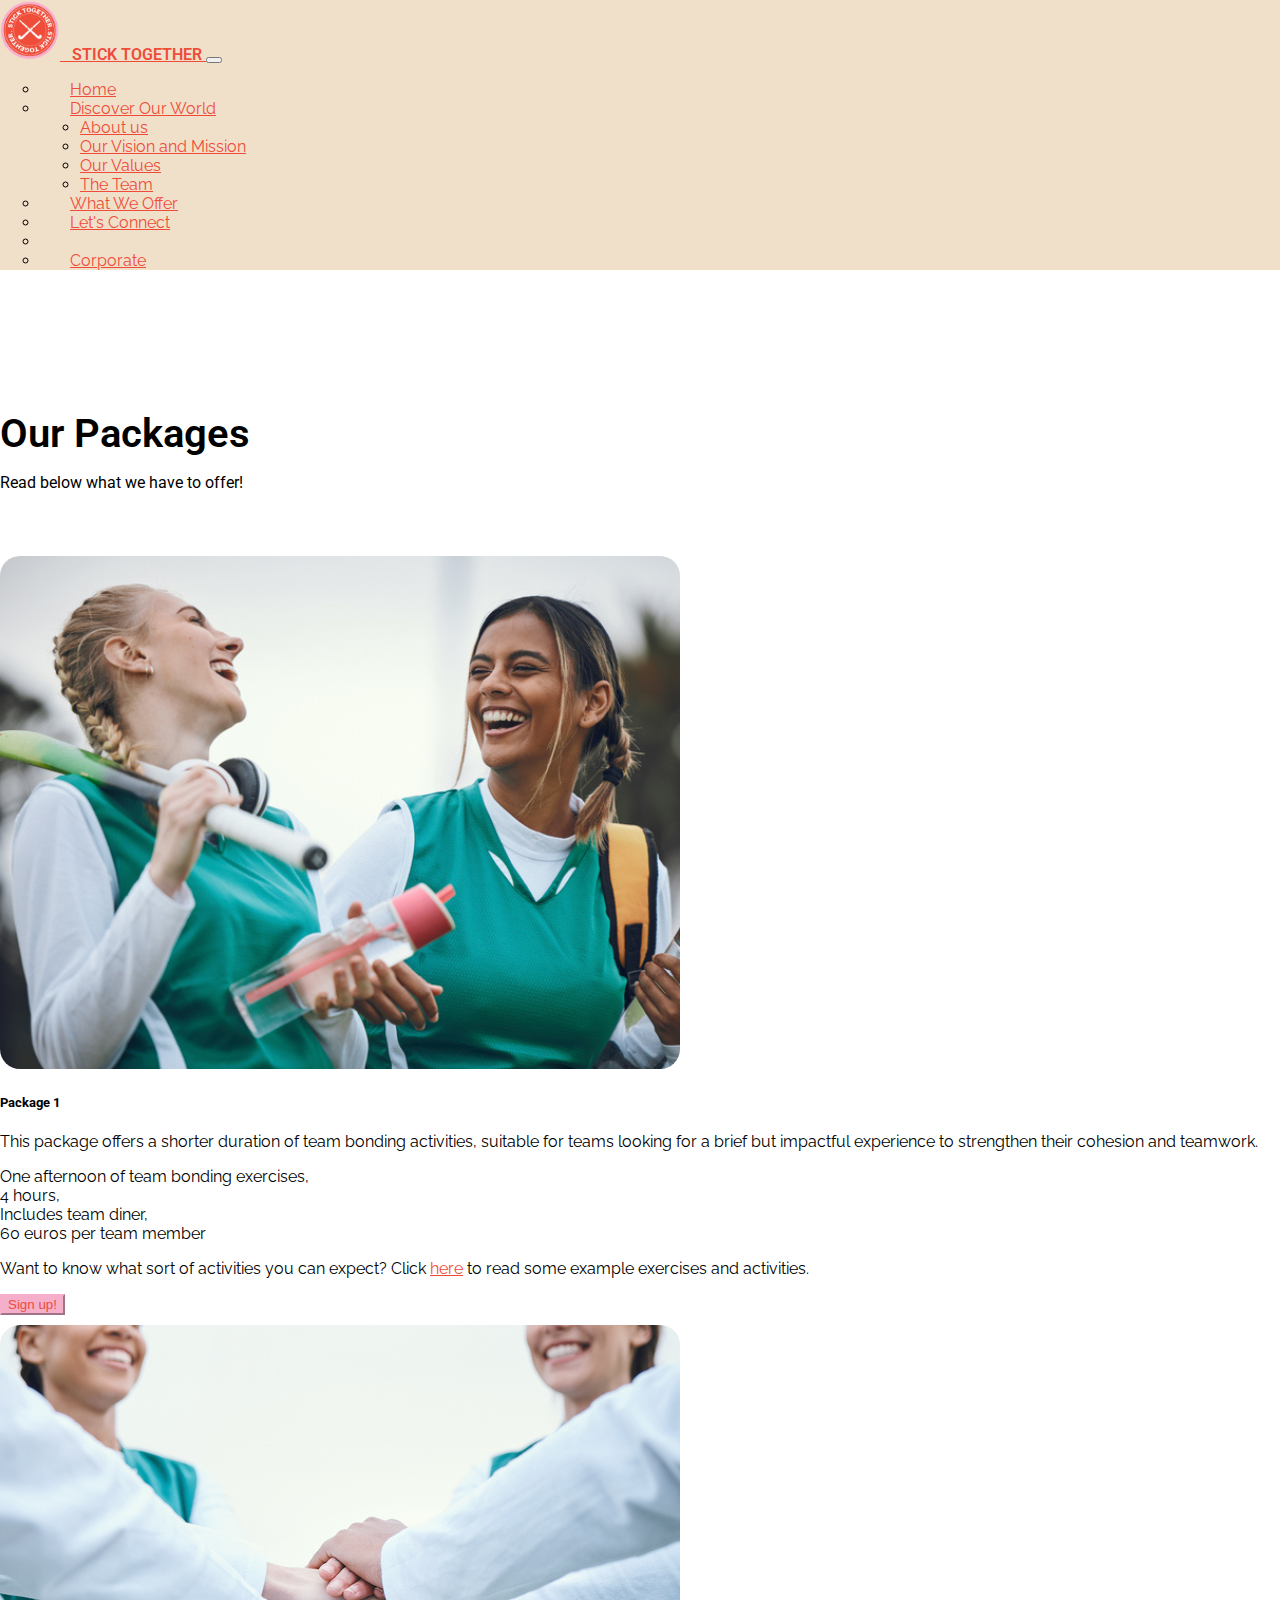
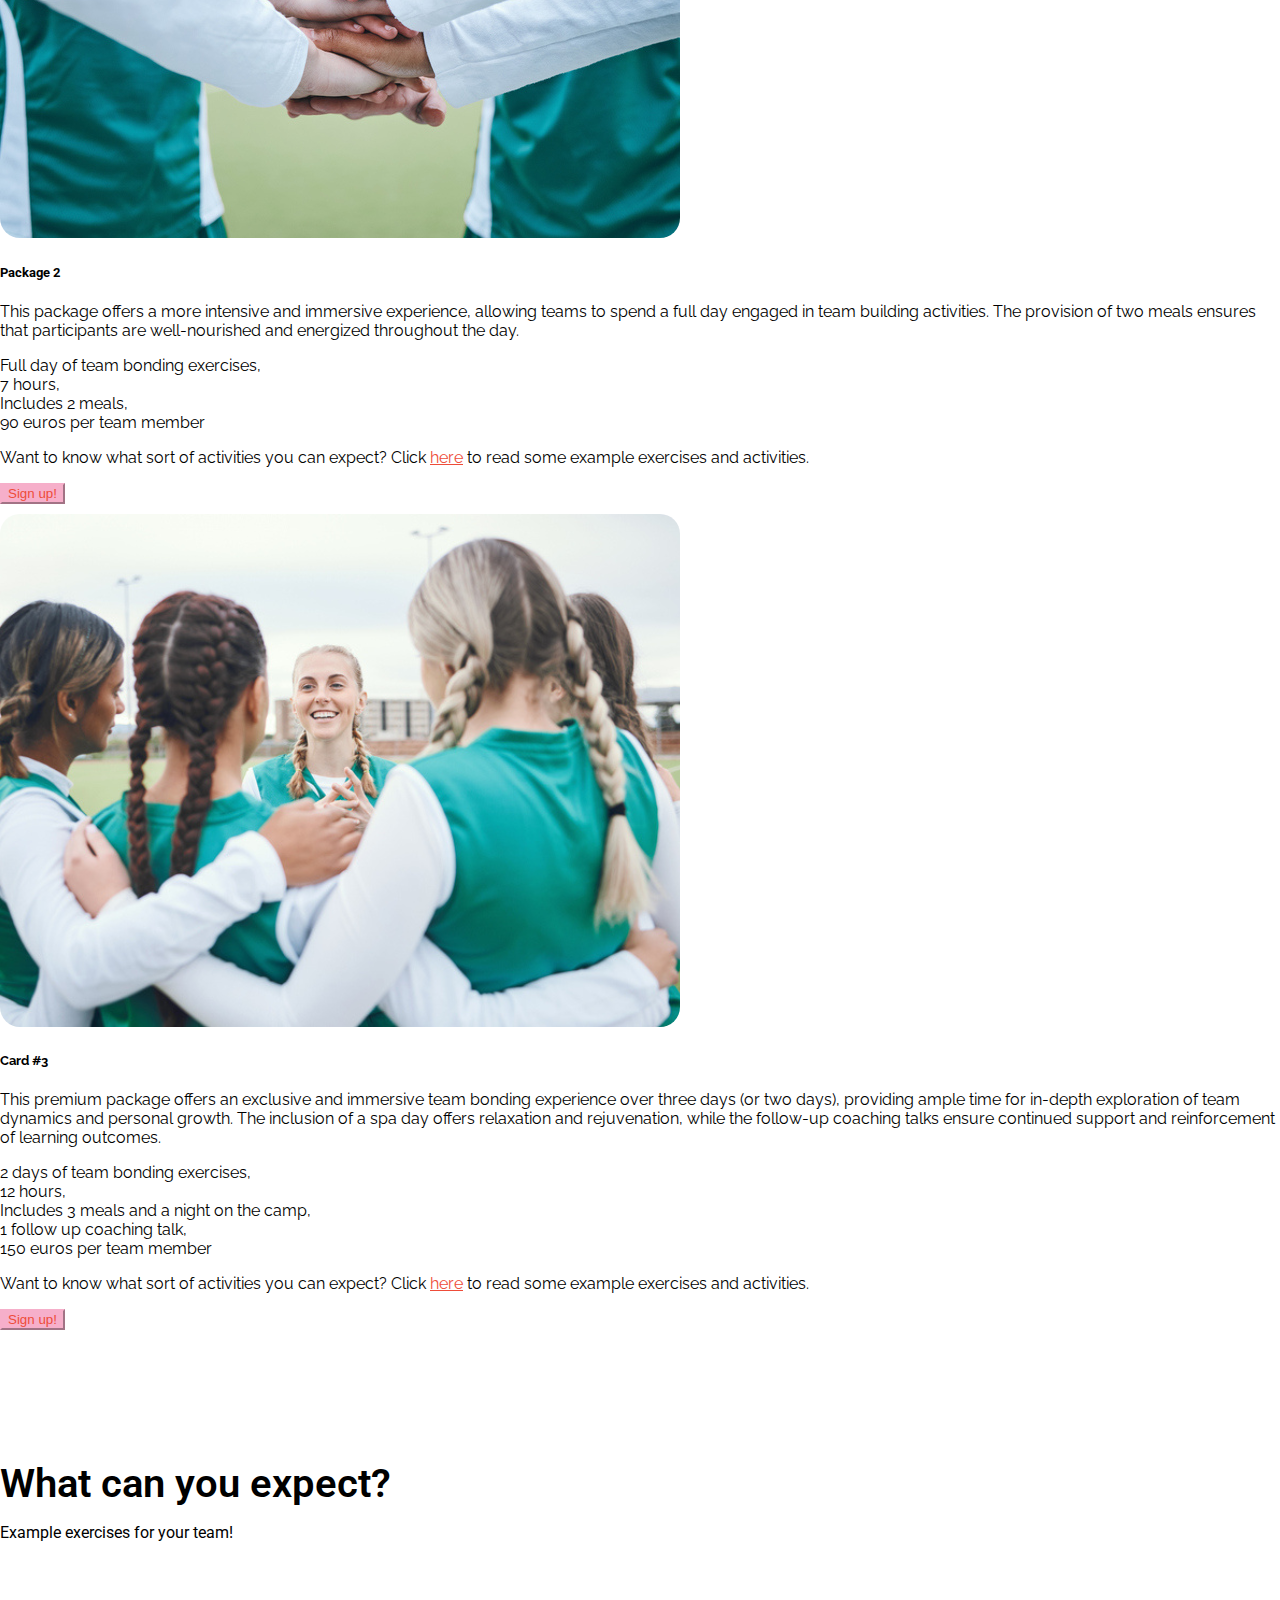
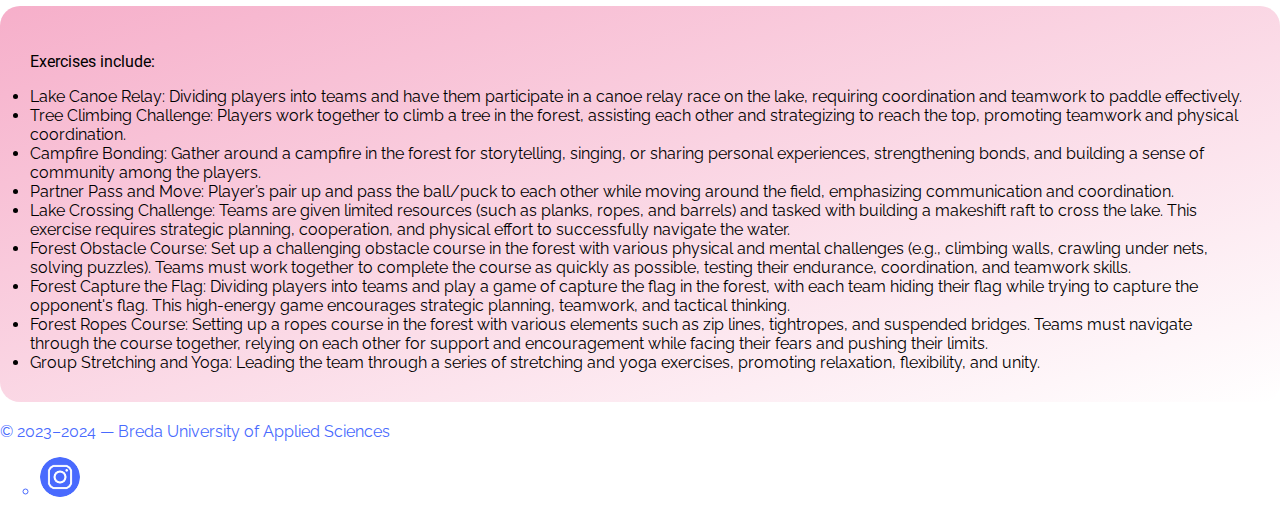
==== cards.html @ 4cfe6d12 "Update cards.html" ====
<!doctype html>
<html lang="en" class="h-100">
  <head>
    <meta charset="utf-8">
    <meta name="viewport" content="width=device-width, initial-scale=1">

    <!-- Bootstrap CSS -->
    <link href="https://cdn.jsdelivr.net/npm/bootstrap@5.2.3/dist/css/bootstrap.min.css" rel="stylesheet" integrity="sha384-rbsA2VBKQhggwzxH7pPCaAqO46MgnOM80zW1RWuH61DGLwZJEdK2Kadq2F9CUG65" crossorigin="anonymous">

    <!-- Own Styles -->
    <link rel="stylesheet" href="css/styles.css">

    <!-- Bootstrap Javascript -->
    <script src="https://cdn.jsdelivr.net/npm/bootstrap@5.2.3/dist/js/bootstrap.bundle.min.js" integrity="sha384-kenU1KFdBIe4zVF0s0G1M5b4hcpxyD9F7jL+jjXkk+Q2h455rYXK/7HAuoJl+0I4" crossorigin="anonymous"></script>

    <title>Sticktogethernl</title>
	  <link rel="preconnect" href="https://fonts.googleapis.com">
<link rel="preconnect" href="https://fonts.gstatic.com" crossorigin>
<link href="https://fonts.googleapis.com/css2?family=Roboto:ital,wght@0,100;0,300;0,400;0,500;0,700;0,900;1,100;1,300;1,400;1,500;1,700;1,900&display=swap" rel="stylesheet">
	  

    <!-- Google Analytics code goes just below here (check PRJ4 Guide for details) -->

    <link rel="preconnect" href="https://fonts.googleapis.com">
    <link rel="preconnect" href="https://fonts.gstatic.com" crossorigin>
    <link href="https://fonts.googleapis.com/css2?family=Raleway:ital,wght@0,100..900;1,100..900&display=swap" rel="stylesheet">

    <!-- End of Google Analytics code -->

  </head>
  <body class="h-100 d-flex flex-column">

    <!-- Navigation bar, adapted from https://getbootstrap.com/docs/5.1/components/navbar/ -->
    <nav class="navbar navbar-expand-lg navbar-dark fixed-top" id="mainNav">
      <div class="container-fluid">
        <a class="navbar-brand" href="index.html">
          <img src="images/logo.png" width="60" alt="brand logo stick-together">&nbsp; &nbsp;STICK TOGETHER 
        </a>
        <button class="navbar-toggler" type="button" data-bs-toggle="collapse" data-bs-target="#navbarSupportedContent" aria-controls="navbarSupportedContent" aria-expanded="false" aria-label="Toggle navigation">
          <span class="navbar-toggler-icon"></span>
        </button>
        <div class="collapse navbar-collapse" id="navbarSupportedContent">
          <ul class="navbar-nav me-auto mb-0 mb-lg-1">
            <li class="nav-item">
              <a class="nav-link active" aria-current="page" href="index.html">Home</a>
            </li>
            <li class="nav-item dropdown">
              <a class="nav-link dropdown-toggle" href="example.html" id="navbarDropdown" role="button" data-bs-toggle="dropdown" aria-expanded="false">Discover Our World </a>
              <ul class="dropdown-menu" aria-labelledby="navbarDropdown">
                <li><a class="dropdown-item" href="example.html#about-us">About us</a></li>
                <li><a class="dropdown-item" href="example.html#our-vision">Our Vision and Mission</a></li>
                <li><a class="dropdown-item" href="example.html#our-values">Our Values</a></li>
                <li><a class="dropdown-item" href="example.html#team">The Team</a></li>
              </ul>
            </li>
			   <li class="nav-item">
              <a class="nav-link" href="cards.html">What We Offer</a>
            </li>
			   <li class="nav-item">
              <a class="nav-link" href="contact.html">Let's Connect</a>
            </li>
            <li class="nav-item dropdown">
              <li class="nav-item">
              <a class="nav-link active" aria-current="page" href="corporate.html">Corporate</a>
            </li>
          </ul>
        </div>
      </div>
    </nav>
    <!-- End of navigation bar -->

    <!-- A grid with cards
      Learn about grids at: https://getbootstrap.com/docs/5.1/layout/grid/
      Learn about cards at: https://getbootstrap.com/docs/5.1/components/card/
    -->
    <main class="container my-4">
      <div class="row g-3 justify-content-evenly">
		  <div class="container text-center">
		 <section class="page-section" id="services">
            <div class="container">
                <div class="text-center">
                    <h2 class="section-heading header-one">Our Packages</h2>
                    <h3 class="section-subheading text-muted subheader">Read below what we have to offer!</h3>
                </div>
                </div>
        </section>
  <main class="container my-4">
      <div class="row g-3 justify-content-evenly">
        <!-- package #1 -->
        <div class="col-sm-8 col-lg-6 mb-4" id="package-1">
          <div class="card shadow h-100 card-content text-center">
			  <img class="img-fluid" src="images/package-4.png" alt="Two girls laughing to eachother, while holding a hockey stick and water bottle">
            <div class="card-body">
              <h5 class="card-title subheader">Package 1</h5>
              <p class="card-text header-two">This package offers a shorter duration of team bonding activities, suitable for teams looking for a brief but impactful experience to strengthen their cohesion and teamwork.</p>
					<p class="text-muted"> <li class="header-two"> One afternoon of team bonding exercises, </li>
						 	<li class="header-two"> 4 hours, </li>
						 	<li class="header-two"> Includes team diner,</li>
								<li class="header-two"> 60 euros per team member</li> </p>
				<p class="card-text header-two"> Want to know what sort of activities you can expect? Click <a href="#examples">here</a> to read some example exercises and activities.</p>
            </div>
            <div class="card-footer p-2 text-center">
				<a href="contact.html"> 
             <button class="btn btn-lg btn-danger d-block m-1 d-sm-inline button">Sign up!</button>
					</a>
            </div>
          </div>
        </div>
		  

        <!-- package #2 -->
        <div class="col-sm-8 col-lg-6 mb-4" id="package-2">
          <div class="card shadow h-100 card-content">
            <img class="img-fluid" src="images/package-1.png" alt="Placeholder Image">
            <div class="card-body">
              <h5 class="card-title subheader">Package 2</h5>
              <p class="card-text header-two">This package offers a more intensive and immersive experience, allowing teams to spend a full day engaged in team building activities. The provision of two meals ensures that participants are well-nourished and energized throughout the day.</p>
					<p class="text-muted"> <li class="header-two"> Full day of team bonding exercises,</li>
						  <li class="header-two"> 7 hours, </li>
						  <li class="header-two"> Includes 2 meals,</li>
							  <li class="header-two"> 90 euros per team member</li> </p>
				<p class="card-text header-two"> Want to know what sort of activities you can expect? Click <a href="#examples">here</a> to read some example exercises and activities.</p>
            </div>
            <div class="card-footer p-2 text-center">
             <a href="contact.html"> 
             <button class="btn btn-lg btn-danger d-block m-1 d-sm-inline button">Sign up!</button>
					</a>
            </div>
          </div>
        </div>

        <!-- Card #3 -->
        <div class="col-sm-8 col-lg-6 mb-4" id="package-3">
          <div class="card shadow card-content h-100">
            <img class="img-fluid" src="images/package-3.png" alt="Placeholder Image">
            <div class="card-body">
              <h5 class="card-title">Card #3</h5>
              <p class="card-text header-two">This premium package offers an exclusive and immersive team bonding experience over three days (or two days), providing ample time for in-depth exploration of team dynamics and personal growth. The inclusion of a spa day offers relaxation and rejuvenation, while the follow-up coaching talks ensure continued support and reinforcement of learning outcomes.</p>
					<p class="text-muted"><li class="header-two"> 2 days of team bonding exercises,</li>
	  <li class="header-two"> 12 hours, </li>
	  <li class="header-two"> Includes 3 meals and a night on the camp,</li>
	  <li class="header-two"> 1 follow up coaching talk,</li>
	  <li class="header-two"> 150 euros per team member</li></p>
				<p class="card-text header-two"> Want to know what sort of activities you can expect? Click <a href="#examples">here</a> to read some example exercises and activities.</p>
            </div>
            <div class="card-footer p-2 text-center">
             <a href="contact.html"> 
             <button class="btn btn-lg btn-danger d-block m-1 d-sm-inline button">Sign up!</button>
					</a>
            </div>
          </div>
        </div>
        
        <!-- That was the last card -->

      </div>
    </main>
    <!-- End of the grid with cards -->
<section class="page-section bg-light" id="examples">
      <div class="container">
          <div class="text-center">
              <h2 class="header-one section-heading">What can you expect?</h2>
              <h3 class="subheader section-subheading text-muted">Example exercises for your team!</h3>
			  <div class="col-12 example"> 
			  <p class="subheader" style="color: #ffffff"> Exercises include: </p>
			  <li> Lake Canoe Relay: Dividing players into teams and have them participate in a canoe relay race on the lake, requiring coordination and teamwork to paddle effectively.</li>
			  <li> Tree Climbing Challenge: Players work together to climb a tree in the forest, assisting each other and strategizing to reach the top, promoting teamwork and physical coordination.</li>
			  <li> Campfire Bonding: Gather around a campfire in the forest for storytelling, singing, or sharing personal experiences, strengthening bonds, and building a sense of community among the players.</li>
			  <li> Partner Pass and Move: Player’s pair up and pass the ball/puck to each other while moving around the field, emphasizing communication and coordination.</li>
			  <li> Lake Crossing Challenge: Teams are given limited resources (such as planks, ropes, and barrels) and tasked with building a makeshift raft to cross the lake. This exercise requires strategic planning, cooperation, and physical effort to successfully navigate the water.</li>
			  <li> Forest Obstacle Course: Set up a challenging obstacle course in the forest with various physical and mental challenges (e.g., climbing walls, crawling under nets, solving puzzles). Teams must work together to complete the course as quickly as possible, testing their endurance, coordination, and teamwork skills.</li>
			  <li> Forest Capture the Flag: Dividing players into teams and play a game of capture the flag in the forest, with each team hiding their flag while trying to capture the opponent's flag. This high-energy game encourages strategic planning, teamwork, and tactical thinking.</li>
			  <li> Forest Ropes Course: Setting up a ropes course in the forest with various elements such as zip lines, tightropes, and suspended bridges. Teams must navigate through the course together, relying on each other for support and encouragement while facing their fears and pushing their limits.</li>
			  <li> Group Stretching and Yoga: Leading the team through a series of stretching and yoga exercises, promoting relaxation, flexibility, and unity.</li>
				  </div>
		  </div>
		  
      </div>
  </section>
			  
		
    
    
    
    
    <script src="https://cdn.jsdelivr.net/npm/bootstrap@5.2.0/dist/js/bootstrap.bundle.min.js" integrity="sha384-A3rJD856KowSb7dwlZdYEkO39Gagi7vIsF0jrRAoQmDKKtQBHUuLZ9AsSv4jD4Xa" crossorigin="anonymous"></script>
	
    <!-- A footer with socials -->
    <footer class="shadow-lg mt-auto py-4 bg-body footer-bg footer">
      <div class="container d-flex justify-content-between align-items-center">
        <p>
          © 2023&ndash;2024 &mdash; Breda University of Applied Sciences
        </p>
        <ul class="list-unstyled d-flex align-items-center">
          <li>
            <a href="https://www.instagram.com/sticktogethernl/" target="_blank">
              <img class="m-2" src="images/instagram-logo.png" alt="Follow us on Instagram" width="40">
            </a>
			</li>
        </ul>
      </div>
    </footer>
    <!-- End of the footer -->
    <!-- End of the footer -->

  </body>
</html>
---- css/styles.css ----
/* Importing a Google Font */

@import url('https://fonts.googleapis.com/css2?family=Raleway:ital,wght@0,200;0,400;0,700;1,200;1,400;1,700&display=swap');

/* Changing the main font and background colour */

body {
	font-family: Raleway, sans-serif;
	background-color: #fff;
	margin: 0;
	padding: 0;
}

/* Changing the background colour for the header */

li {
	text-align: left;
}

a {
	color: #EE4C39 !important;
}

/* home page*/

.home-page-img img{
  border: 0.5rem solid;
border-color: #f6afca; 
}

.quote {
	font-size: 50px !important;
}


/* Changing the background color for the navigation bar */

.navbar {
	background-color: #F1E0C9;
}

.navbar-brand {
	color: #EE4C39;
	font-family: "Roboto", sans-serif !important;
	font-weight:600;
}

.nav-link{
	color: #EE4C39 !important;
	margin-left: 30px;
}

.hero-image {
	background-image:url("../images/Ontwerp zonder titel-4.png");
	padding-top: 800px;
	background-repeat: no-repeat;
  	background-size: cover;
	background-position: center;
}

button.button:hover, button.button:active {
	color: #f6afca !important;
	background-color: #EE4C39 !important;
	border-color: #EE4C39 !important;
}

.button {
	background-color: #f6afca!important;
	border-color: #f6afca!important;
	align-content: center !important;
		color: #EE4C39 !important  ;
}

.hero-text {
  text-align: center;
  position: absolute;
  top: 50px;
  left: 50px;
  transform: translate(-50px, -50px);
  color: white;
	margin-top: 100px;
}

.footer {
	color: #496afe;
}

.section-two{
	Background-color:#F1E0C9;
}
.container {
	margin-top: 20px !important;
}

.section-vi-va-right{
	background-color:#FFFFFF;
	padding: 30px;
}

.section-vi-va-left{
	background-color: #F1E0C9;
	padding: 30px;
	border-radius: 1.25rem;
	background-image: linear-gradient(to bottom right, #f6afca, white);
}

/* portfolio items*/
.split {
  height: 100%;
  width: 50%;
  position: fixed;
  z-index: 1;
  top: 0;
  overflow-x: hidden;
  padding-top: 20px;
}
/* Effect on social media buttons */

footer a:hover {
	opacity: .5;
}

/* footer */
.footer-bg{
	background-color:white !important;
}

/* Corporate navbar */

#navbar-corporate a.active {
	color: #f6afca;
	font-weight: bold;
}

/* Hero Section shadow */

.white-shadow {
	text-shadow: -.01em -.01em .01em white,
		.02em .02em .02em white,
		0 0 .2em white,
		0 0 .5em white;
}

/* Discover Our World Vision & Mission Section*/

.package-1 {
	background-image: linear-gradient(to bottom right, #f6afca, white);
	border-color: #f6afca;
	border-width: 5px;
}

.corners{
  border-radius: 1.25rem !important;
}

.kader{
border-style: solid !important;
border-color:#496afe !important;
border-width: 5px !important;
width: 400px;
margin: 3px;
padding: 20px;
max-width: 26rem !important;
margin-left: auto !important;
margin-right: auto !important;
border-radius: 1.25rem !important;
}

.portfolio-item{
	background-color: white;
	max-width: 26rem;
	margin-left: auto;
	margin-right: auto;
  }

.portfolio-caption-heading{
  padding-top: 30px;
  text-align: center;
  background-color: #fff;
  font-size: 1.5rem;
  font-family: "Montserrat", -apple-system, BlinkMacSystemFont, "Segoe UI", Roboto, "Helvetica Neue", Arial, sans-serif, "Apple Color Emoji", "Segoe UI Emoji", "Segoe UI Symbol", "Noto Color Emoji";
  font-weight: 700;
  margin-bottom: 0;
}

.portfolio-caption-subheading{
  padding-bottom: 1.5rem;
  text-align: center;
  background-color: #fff;
  font-style: italic;
  font-family: "Roboto Slab", -apple-system, BlinkMacSystemFont, "Segoe UI", Roboto, "Helvetica Neue", Arial, sans-serif, "Apple Color Emoji", "Segoe UI Emoji", "Segoe UI Symbol", "Noto Color Emoji";
}


/* Discover Our World Values Section*/

.timeline {
  position: relative;
  padding: 0;
  list-style: none;
}
.timeline:before {
  position: absolute;
  top: 0;
  bottom: 0;
  left: 40px;
  width: 2px;
  margin-left: -1.5px;
  content: "";
  background-color: #e9ecef;
}
.timeline > li {
  position: relative;
  min-height: 50px;
  margin-bottom: 50px;
}
.timeline > li:after, .timeline > li:before {
  display: table;
  content: " ";
}
.timeline > li:after {
  clear: both;
}
.timeline > li .timeline-panel {
  position: relative;
  float: right;
  width: 100%;
  padding: 0 20px 0 100px;
  text-align: left;
}
.timeline > li .timeline-panel:before {
  right: auto;
  left: -15px;
  border-right-width: 15px;
  border-left-width: 0;
}
.timeline > li .timeline-panel:after {
  right: auto;
  left: -14px;
  border-right-width: 14px;
  border-left-width: 0;
}
.timeline > li .timeline-image {
  position: absolute;
  z-index: 100;
  left: 0;
  width: 80px;
  height: 80px;
  margin-left: 0;
  text-align: center;
  color: white;
  border: 7px solid #f6afca;
  border-radius: 100%;
  background-color: #496afe;
}
.timeline > li .timeline-image h4, .timeline > li .timeline-image .h4 {
  font-size: 10px;
  line-height: 14px;
  margin-top: 12px;
}
.timeline > li.timeline-inverted > .timeline-panel {
  float: right;
  padding: 0 20px 0 100px;
  text-align: left;
}
.timeline > li.timeline-inverted > .timeline-panel:before {
  right: auto;
  left: -15px;
  border-right-width: 15px;
  border-left-width: 0;
}
.timeline > li.timeline-inverted > .timeline-panel:after {
  right: auto;
  left: -14px;
  border-right-width: 14px;
  border-left-width: 0;
}
.timeline > li:last-child {
  margin-bottom: 0;
}
.timeline .timeline-heading h4, .timeline .timeline-heading .h4 {
  margin-top: 0;
  color: inherit;
}
.timeline .timeline-heading h4.subheading, .timeline .timeline-heading .subheading.h4 {
  text-transform: none;
}
.timeline .timeline-body > ul,
.timeline .timeline-body > p {
  margin-bottom: 0;
}

@media (min-width: 768px) {
  .timeline:before {
    left: 50%;
  }
  .timeline > li {
    min-height: 100px;
    margin-bottom: 100px;
  }
  .timeline > li .timeline-panel {
    float: left;
    width: 41%;
    padding: 0 20px 20px 30px;
    text-align: right;
  }
  .timeline > li .timeline-image {
    left: 50%;
    width: 100px;
    height: 100px;
    margin-left: -50px;
  }
  .timeline > li .timeline-image h4, .timeline > li .timeline-image .h4 {
    font-size: 13px;
    line-height: 18px;
    margin-top: 16px;
  }
  .timeline > li.timeline-inverted > .timeline-panel {
    float: right;
    padding: 0 30px 20px 20px;
    text-align: left;
  }
}
@media (min-width: 992px) {
  .timeline > li {
    min-height: 150px;
  }
  .timeline > li .timeline-panel {
    padding: 0 20px 20px;
  }
  .timeline > li .timeline-image {
    width: 150px;
    height: 150px;
    margin-left: -75px;
  }
  .timeline > li .timeline-image h4, .timeline > li .timeline-image .h4 {
    font-size: 18px;
    line-height: 26px;
    margin-top: 30px;
  }
  .timeline > li.timeline-inverted > .timeline-panel {
    padding: 0 20px 20px;
  }
}
@media (min-width: 1200px) {
  .timeline > li {
    min-height: 170px;
  }
  .timeline > li .timeline-panel {
    padding: 0 20px 20px 100px;
  }
  .timeline > li .timeline-image {
    width: 170px;
    height: 170px;
    margin-left: -85px;
  }
  .timeline > li .timeline-image h4, .timeline > li .timeline-image .h4 {
    margin-top: 40px;
  }
  .timeline > li.timeline-inverted > .timeline-panel {
    padding: 0 100px 20px 20px;
  }
}

	

/* team section*/

.team-member {
  margin-bottom: 3rem;
  text-align: center;
}
.team-member img {
  width: 14rem;
  height: 14rem;
  border: 0.5rem solid;
  color:#f6afca;
}
.team-member h4, .team-member .h4 {
  margin-top: 1.5rem;
  margin-bottom: 0;
}

.img-brand {
  height: 2.75rem;
}

/*contact section*/

.contact {
  background-image:url("../images/Ontwerp\ zonder\ titel-4.png");
	background-repeat: no-repeat;
  background-size: cover;
	background-position: center;
}

.text-contact{
  margin-top: 50px;
  color: #fff;
}

.subtext{
  color: #fff !important;
}

/*Corporate*/

ul {
  list-style-type: circle;
}

/*cards*/

.card{
	margin-bottom: 10px;
	border-radius: 1.25rem !important;
	margin-top:2px;
}
.card-wrapper{
   border-radius: 1.25rem;
}

img {
	border-radius: 1.25rem !important;
}

.example {
	background-color: #F1E0C9;
	padding: 30px;
	border-radius: 1.25rem;
	background-image: linear-gradient(to bottom right, #f6afca, white);
}
/* fonts below */

.header-one {
	font-family: "Roboto", sans-serif !important;
	font-weight:600 !important;
	font-size: 40px;
	
}

.website-title {
	font-family: "Roboto", sans-serif !important;
	font-weight:600 !important;
	font-size: 40px;
	padding-top: 60px;
}

.header-two{
  font-family: "Raleway", sans-serif !important;
  font-style: unset !important;
  color: black !important;
  font-optical-sizing: auto;
}

.header-two-white{
  font-family: "Raleway", sans-serif !important;
  font-style: unset !important;
  color: #FFFFFF !important;
  font-optical-sizing: auto;
  font-weight: weight;
}

.subheader{
  font-family: "Roboto", sans-serif !important;
  font-style: normal !important;
  color: black !important;
}

.subheader-two{
  font-family: "Roboto", sans-serif !important;
  font-style: normal !important;
  color: #FFFFFF !important;
}

.page-section {
  padding-top: 100px;
}

.page-section h2.section-heading, .page-section .section-heading.h2 {
  font-size: 2.5rem;
  margin-top: 0;
  margin-bottom: 1rem;
}

.page-section h3.section-subheading, .page-section .section-subheading.h3 {
  font-size: 1rem;
  font-weight: 400;
  font-style: italic;
  font-family: "Roboto Slab", -apple-system, BlinkMacSystemFont, "Segoe UI", Roboto, "Helvetica Neue", Arial, sans-serif, "Apple Color Emoji", "Segoe UI Emoji", "Segoe UI Symbol", "Noto Color Emoji";
  margin-bottom: 4rem;
  }

.roboto-thin {
  font-family: "Roboto", sans-serif;
  font-weight: 100;
  font-style: normal;
}

.roboto-thin-italic {
  font-family: "Roboto", sans-serif;
  font-weight: 100;
  font-style: italic;
}

.roboto-light {
  font-family: "Roboto", sans-serif;
  font-weight: 300;
  font-style: normal;
}

.roboto-light-italic {
  font-family: "Roboto", sans-serif;
  font-weight: 300;
  font-style: italic;
}

.roboto-regular {
  font-family: "Roboto", sans-serif;
  font-weight: 400;
  font-style: normal;
}

.roboto-regular-italic {
  font-family: "Roboto", sans-serif;
  font-weight: 400;
  font-style: italic;
}

.roboto-medium {
  font-family: "Roboto", sans-serif;
  font-weight: 500;
  font-style: normal;
}

.roboto-medium-italic {
  font-family: "Roboto", sans-serif;
  font-weight: 500;
  font-style: italic;
}

.roboto-bold {
  font-family: "Roboto", sans-serif;
  font-weight: 700;
  font-style: normal;
}

.roboto-bold-italic {
  font-family: "Roboto", sans-serif;
  font-weight: 700;
  font-style: italic;
}

.roboto-black  { 
  font-family: "Roboto", sans-serif;
  font-weight: 900;
  font-style: normal;
}

.roboto-black-italic {
  font-family: "Roboto", sans-serif;
  font-weight: 900;
  font-style: italic;
}
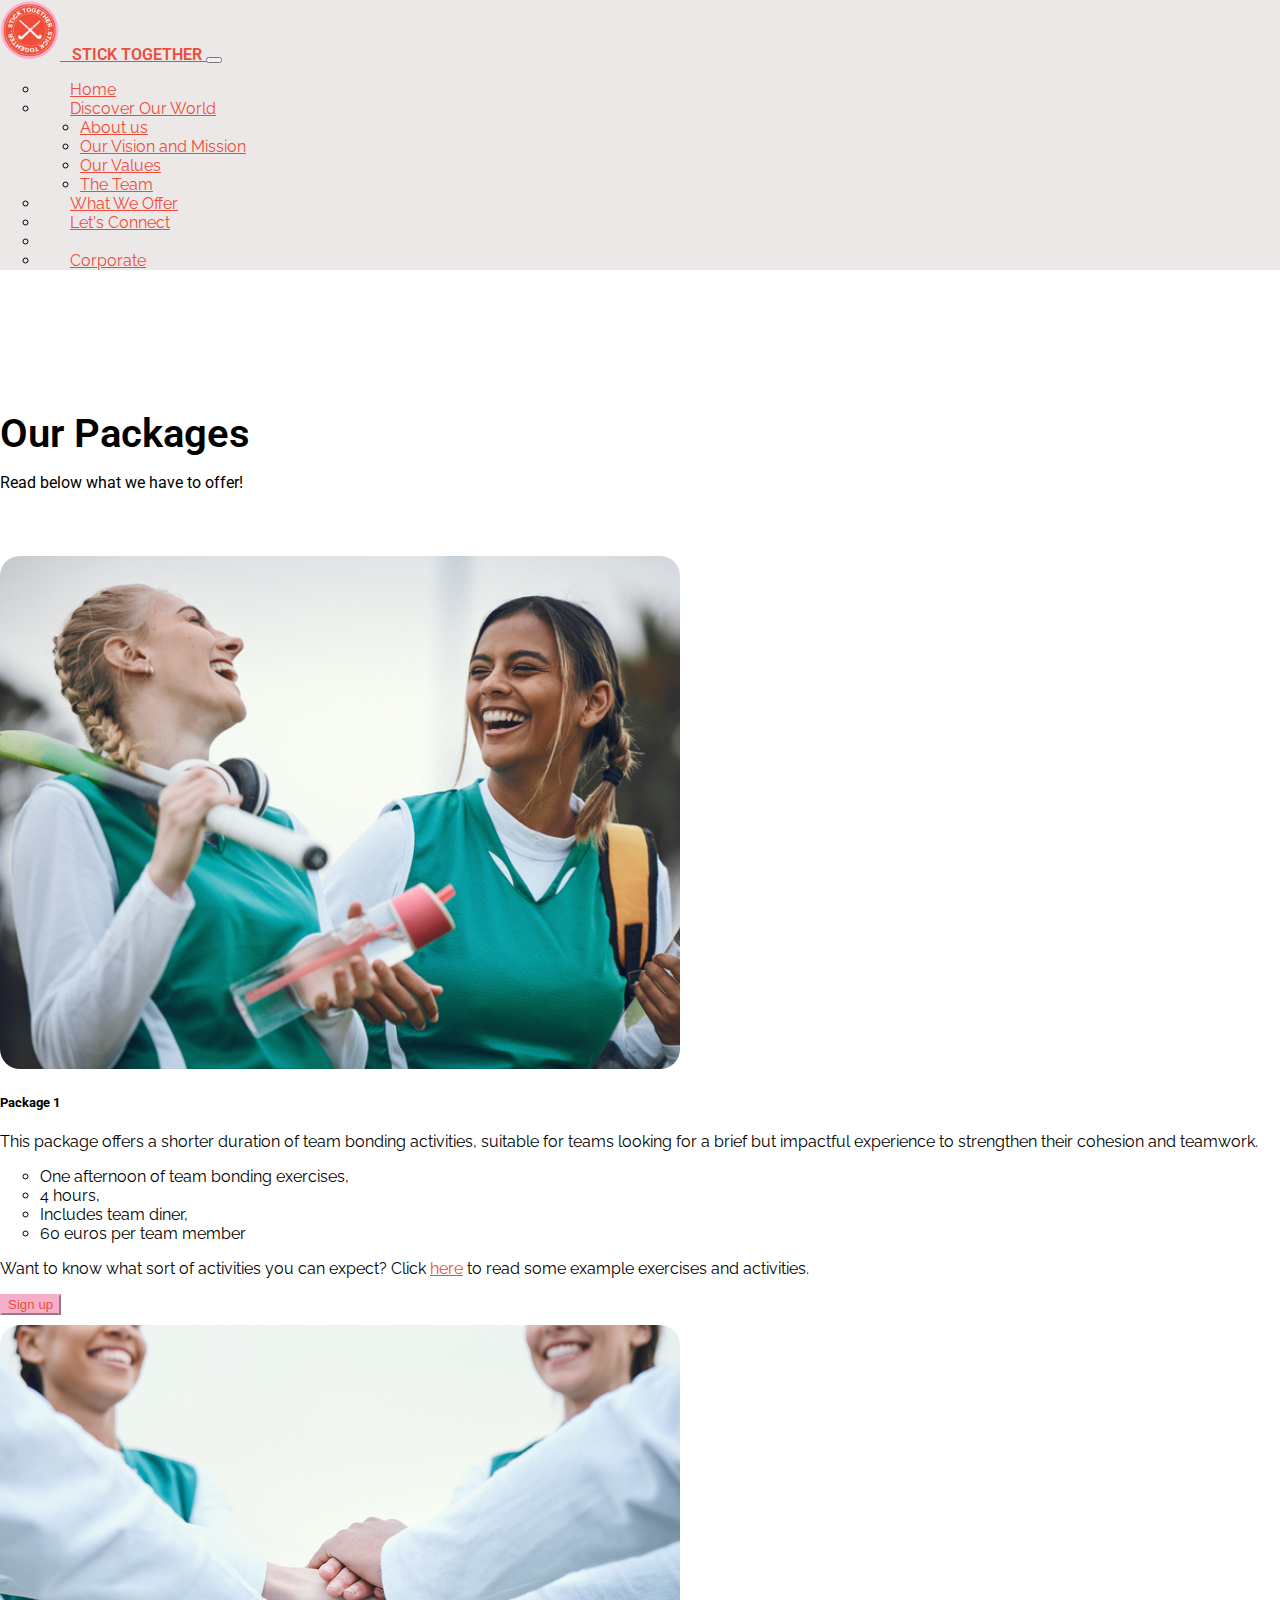
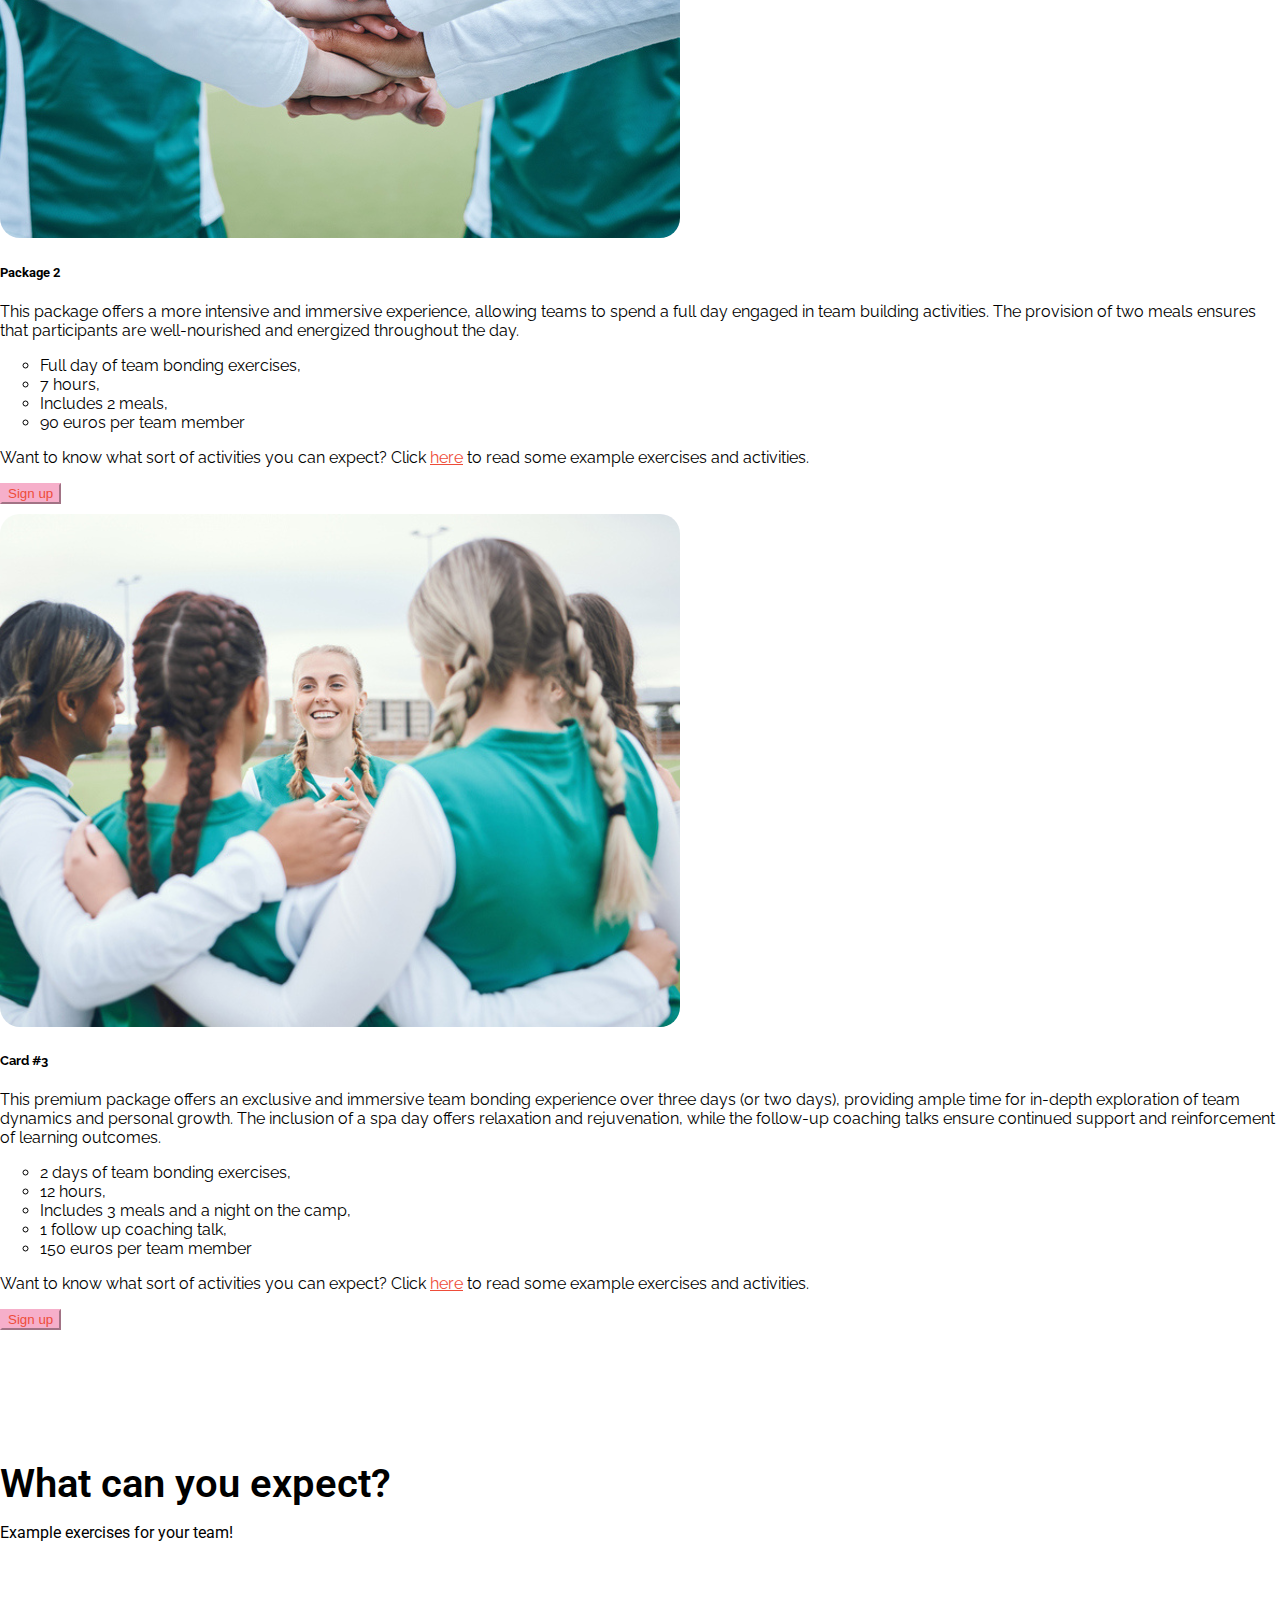
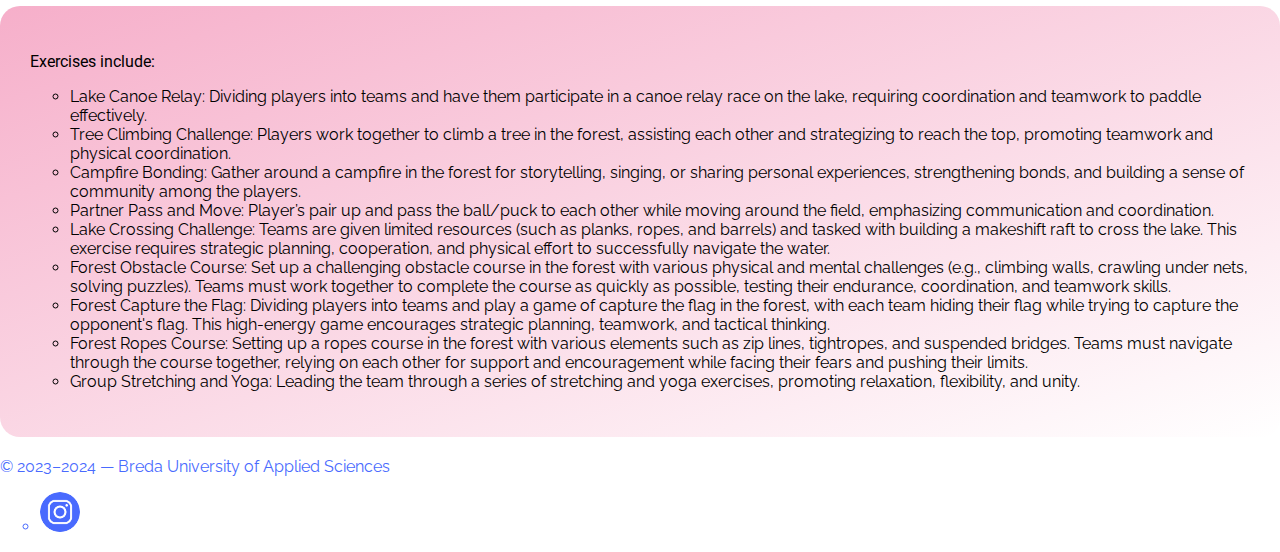
==== commit ac51dd03: "update" ====
--- a/cards.html
+++ b/cards.html
@@ -63,6 +63,7 @@
               <li class="nav-item">
               <a class="nav-link active" aria-current="page" href="corporate.html">Corporate</a>
             </li>
+			  </li>
           </ul>
         </div>
       </div>
@@ -84,7 +85,9 @@
                 </div>
                 </div>
         </section>
-  <main class="container my-4">
+		  </div>
+		</div>
+		  
       <div class="row g-3 justify-content-evenly">
         <!-- package #1 -->
         <div class="col-sm-8 col-lg-6 mb-4" id="package-1">
@@ -93,19 +96,22 @@
             <div class="card-body">
               <h5 class="card-title subheader">Package 1</h5>
               <p class="card-text header-two">This package offers a shorter duration of team bonding activities, suitable for teams looking for a brief but impactful experience to strengthen their cohesion and teamwork.</p>
-					<p class="text-muted"> <li class="header-two"> One afternoon of team bonding exercises, </li>
+					<p class="text-muted"> 
+						<ul> 
+						<li class="header-two"> One afternoon of team bonding exercises, </li>
 						 	<li class="header-two"> 4 hours, </li>
 						 	<li class="header-two"> Includes team diner,</li>
-								<li class="header-two"> 60 euros per team member</li> </p>
+								<li class="header-two"> 60 euros per team member</li> 
+							</ul>
+							</p>
 				<p class="card-text header-two"> Want to know what sort of activities you can expect? Click <a href="#examples">here</a> to read some example exercises and activities.</p>
             </div>
             <div class="card-footer p-2 text-center">
-				<a href="contact.html"> 
-             <button class="btn btn-lg btn-danger d-block m-1 d-sm-inline button">Sign up!</button>
-					</a>
+				<button class="btn btn-lg btn-danger d-block m-1 d-sm-inline button" onclick="window.location.href='contact.html'">Sign up</button>
             </div>
           </div>
         </div>
+		</div>
 		  
 
         <!-- package #2 -->
@@ -115,16 +121,19 @@
             <div class="card-body">
               <h5 class="card-title subheader">Package 2</h5>
               <p class="card-text header-two">This package offers a more intensive and immersive experience, allowing teams to spend a full day engaged in team building activities. The provision of two meals ensures that participants are well-nourished and energized throughout the day.</p>
-					<p class="text-muted"> <li class="header-two"> Full day of team bonding exercises,</li>
+					<p class="text-muted"> 
+						<ul> 
+						<li class="header-two"> Full day of team bonding exercises,</li>
+						
 						  <li class="header-two"> 7 hours, </li>
 						  <li class="header-two"> Includes 2 meals,</li>
-							  <li class="header-two"> 90 euros per team member</li> </p>
+							  <li class="header-two"> 90 euros per team member</li>
+							</ul>
+							</p>
 				<p class="card-text header-two"> Want to know what sort of activities you can expect? Click <a href="#examples">here</a> to read some example exercises and activities.</p>
             </div>
             <div class="card-footer p-2 text-center">
-             <a href="contact.html"> 
-             <button class="btn btn-lg btn-danger d-block m-1 d-sm-inline button">Sign up!</button>
-					</a>
+             <button class="btn btn-lg btn-danger d-block m-1 d-sm-inline button" onclick="window.location.href='contact.html'">Sign up</button>
             </div>
           </div>
         </div>
@@ -136,24 +145,24 @@
             <div class="card-body">
               <h5 class="card-title">Card #3</h5>
               <p class="card-text header-two">This premium package offers an exclusive and immersive team bonding experience over three days (or two days), providing ample time for in-depth exploration of team dynamics and personal growth. The inclusion of a spa day offers relaxation and rejuvenation, while the follow-up coaching talks ensure continued support and reinforcement of learning outcomes.</p>
-					<p class="text-muted"><li class="header-two"> 2 days of team bonding exercises,</li>
+					<p class="text-muted">
+						<ul>
+						<li class="header-two"> 2 days of team bonding exercises,</li>
 	  <li class="header-two"> 12 hours, </li>
 	  <li class="header-two"> Includes 3 meals and a night on the camp,</li>
 	  <li class="header-two"> 1 follow up coaching talk,</li>
-	  <li class="header-two"> 150 euros per team member</li></p>
+	  <li class="header-two"> 150 euros per team member</li>
+							</ul>
+							</p>
 				<p class="card-text header-two"> Want to know what sort of activities you can expect? Click <a href="#examples">here</a> to read some example exercises and activities.</p>
             </div>
             <div class="card-footer p-2 text-center">
-             <a href="contact.html"> 
-             <button class="btn btn-lg btn-danger d-block m-1 d-sm-inline button">Sign up!</button>
-					</a>
+             <button class="btn btn-lg btn-danger d-block m-1 d-sm-inline button" onclick="window.location.href='contact.html'">Sign up</button>
             </div>
           </div>
         </div>
         
         <!-- That was the last card -->
-
-      </div>
     </main>
     <!-- End of the grid with cards -->
 <section class="page-section bg-light" id="examples">
@@ -163,6 +172,7 @@
               <h3 class="subheader section-subheading text-muted">Example exercises for your team!</h3>
 			  <div class="col-12 example"> 
 			  <p class="subheader" style="color: #ffffff"> Exercises include: </p>
+				  <ul>
 			  <li> Lake Canoe Relay: Dividing players into teams and have them participate in a canoe relay race on the lake, requiring coordination and teamwork to paddle effectively.</li>
 			  <li> Tree Climbing Challenge: Players work together to climb a tree in the forest, assisting each other and strategizing to reach the top, promoting teamwork and physical coordination.</li>
 			  <li> Campfire Bonding: Gather around a campfire in the forest for storytelling, singing, or sharing personal experiences, strengthening bonds, and building a sense of community among the players.</li>
@@ -172,6 +182,7 @@
 			  <li> Forest Capture the Flag: Dividing players into teams and play a game of capture the flag in the forest, with each team hiding their flag while trying to capture the opponent's flag. This high-energy game encourages strategic planning, teamwork, and tactical thinking.</li>
 			  <li> Forest Ropes Course: Setting up a ropes course in the forest with various elements such as zip lines, tightropes, and suspended bridges. Teams must navigate through the course together, relying on each other for support and encouragement while facing their fears and pushing their limits.</li>
 			  <li> Group Stretching and Yoga: Leading the team through a series of stretching and yoga exercises, promoting relaxation, flexibility, and unity.</li>
+					  </ul>
 				  </div>
 		  </div>
 		  
--- a/css/styles.css
+++ b/css/styles.css
@@ -36,7 +36,7 @@
 /* Changing the background color for the navigation bar */
 
 .navbar {
-	background-color: #F1E0C9;
+	background-color: #ede8e8;
 }
 
 .navbar-brand {
@@ -51,7 +51,7 @@
 }
 
 .hero-image {
-	background-image:url("../images/Ontwerp zonder titel-4.png");
+	background-image:url("../images/hero-image.jpeg");
 	padding-top: 800px;
 	background-repeat: no-repeat;
   	background-size: cover;
@@ -388,7 +388,7 @@
 /*contact section*/
 
 .contact {
-  background-image:url("../images/Ontwerp\ zonder\ titel-4.png");
+  background-image:url("../images/hero-image.jpeg");
 	background-repeat: no-repeat;
   background-size: cover;
 	background-position: center;
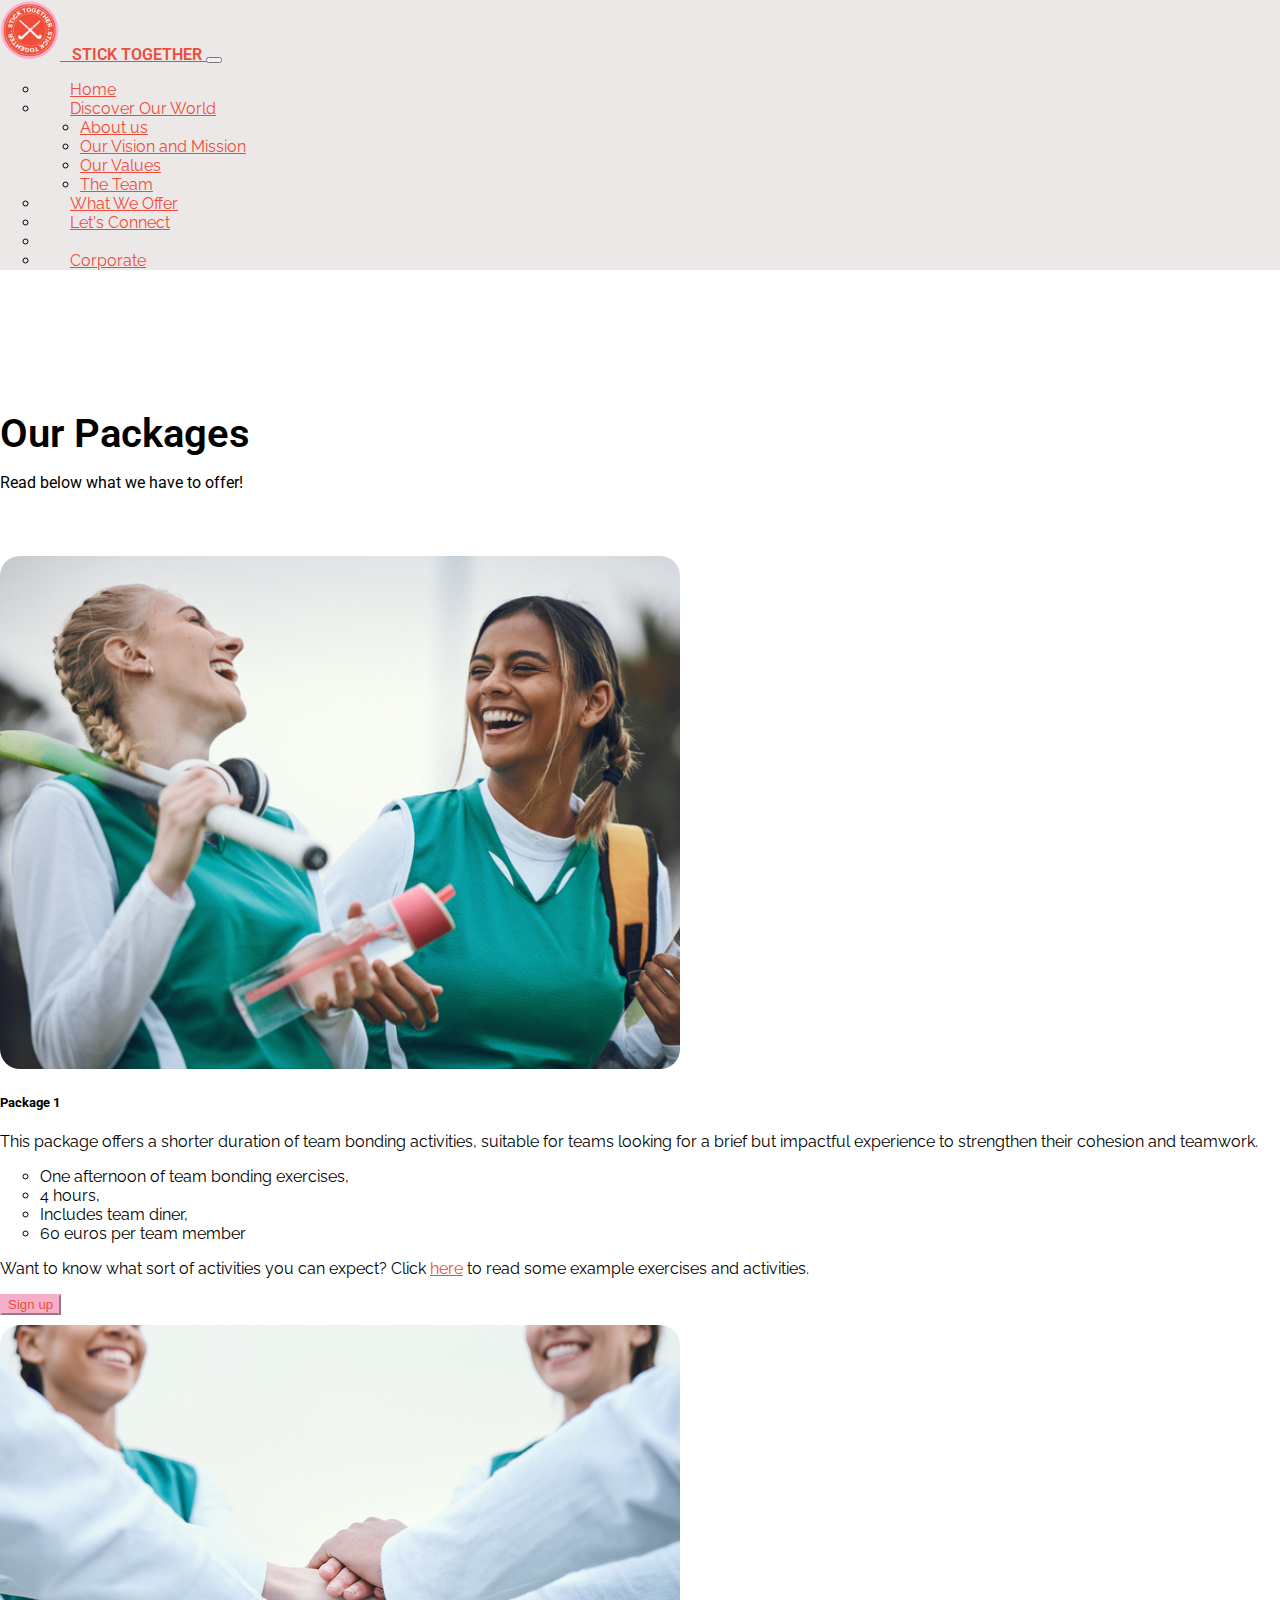
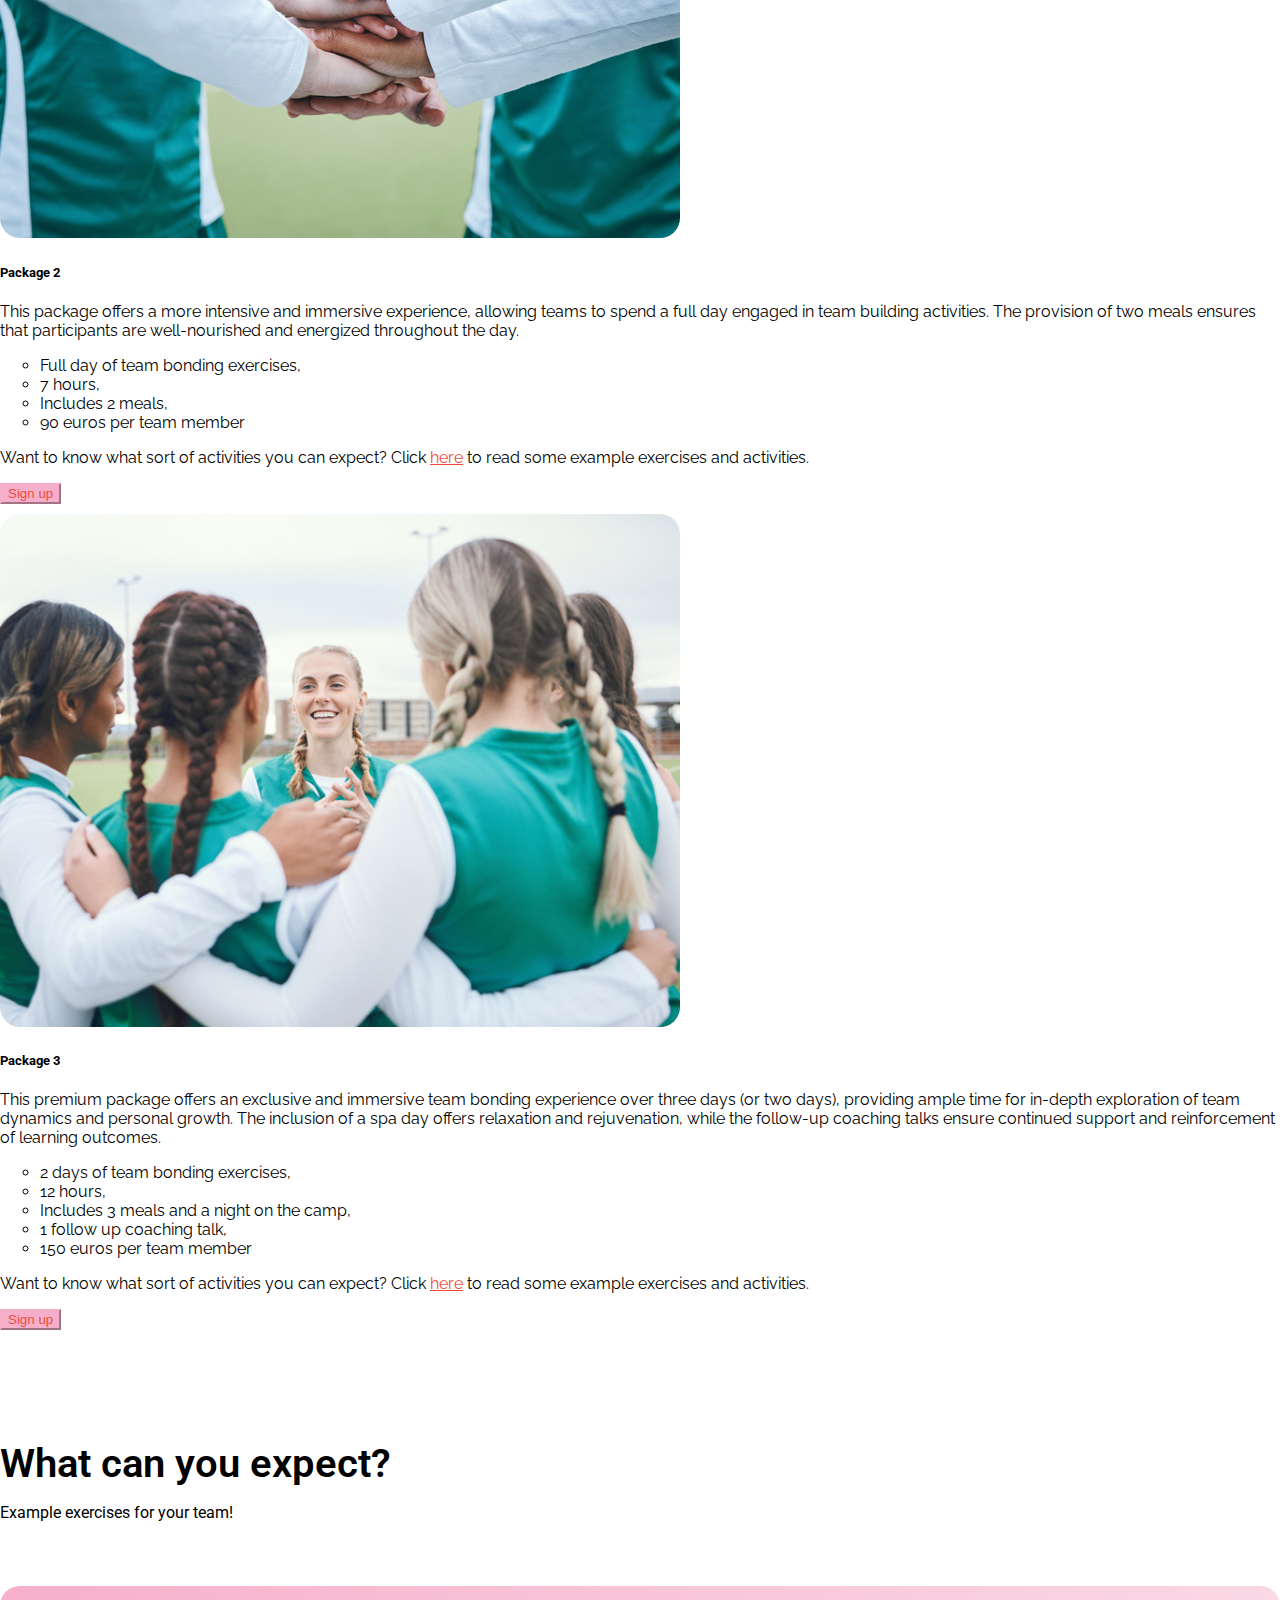
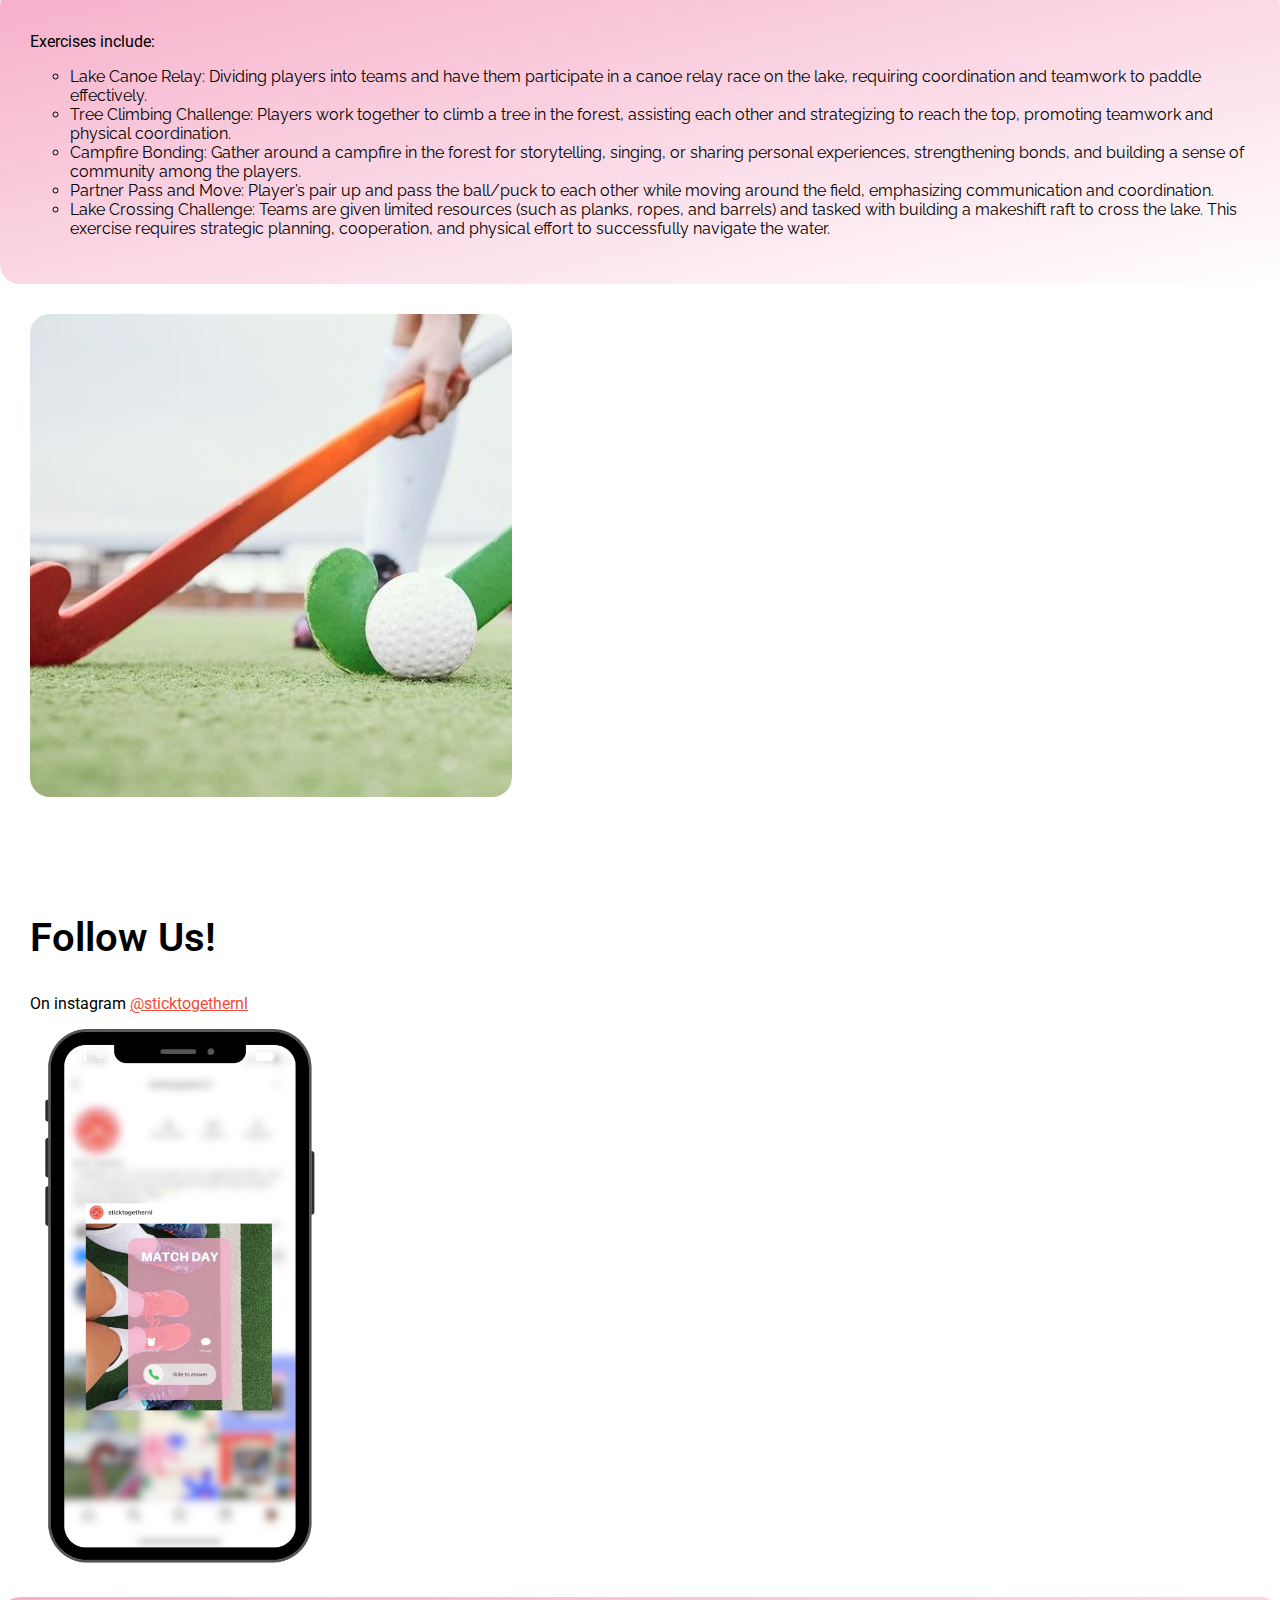
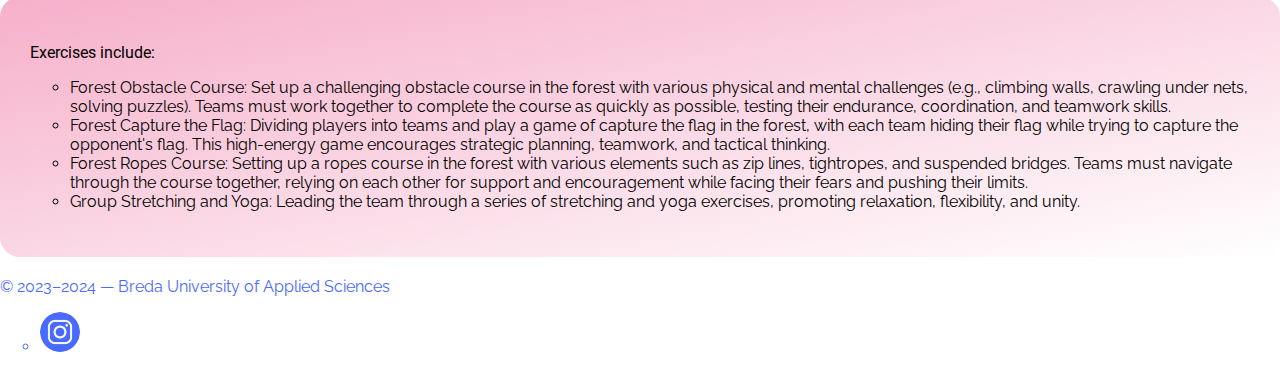
==== commit 65b8d5b6: "update" ====
--- a/cards.html
+++ b/cards.html
@@ -112,12 +112,13 @@
           </div>
         </div>
 		</div>
-		  
+		
 
         <!-- package #2 -->
+<div class="row g-3 justify-content-evenly">
         <div class="col-sm-8 col-lg-6 mb-4" id="package-2">
-          <div class="card shadow h-100 card-content">
-            <img class="img-fluid" src="images/package-1.png" alt="Placeholder Image">
+          <div class="card shadow h-100 card-content text-center">
+            <img class="img-fluid" src="images/package-1.png" alt="4 girls putting their hands together to as a support before the game">
             <div class="card-body">
               <h5 class="card-title subheader">Package 2</h5>
               <p class="card-text header-two">This package offers a more intensive and immersive experience, allowing teams to spend a full day engaged in team building activities. The provision of two meals ensures that participants are well-nourished and energized throughout the day.</p>
@@ -137,13 +138,15 @@
             </div>
           </div>
         </div>
+</div>
 
         <!-- Card #3 -->
+<div class="row g-3 justify-content-evenly">
         <div class="col-sm-8 col-lg-6 mb-4" id="package-3">
-          <div class="card shadow card-content h-100">
+          <div class="card shadow card-content h-100 text-center">
             <img class="img-fluid" src="images/package-3.png" alt="Placeholder Image">
             <div class="card-body">
-              <h5 class="card-title">Card #3</h5>
+              <h5 class="card-title subheader"> Package 3</h5>
               <p class="card-text header-two">This premium package offers an exclusive and immersive team bonding experience over three days (or two days), providing ample time for in-depth exploration of team dynamics and personal growth. The inclusion of a spa day offers relaxation and rejuvenation, while the follow-up coaching talks ensure continued support and reinforcement of learning outcomes.</p>
 					<p class="text-muted">
 						<ul>
@@ -161,31 +164,53 @@
             </div>
           </div>
         </div>
+</div>
         
         <!-- That was the last card -->
     </main>
     <!-- End of the grid with cards -->
 <section class="page-section bg-light" id="examples">
-      <div class="container">
-          <div class="text-center">
+	<div class="text-center">
               <h2 class="header-one section-heading">What can you expect?</h2>
               <h3 class="subheader section-subheading text-muted">Example exercises for your team!</h3>
-			  <div class="col-12 example"> 
-			  <p class="subheader" style="color: #ffffff"> Exercises include: </p>
+	<div class="container pt-3 pb-2">
+      <div class="row justify-content-center">
+        <div class="col-12 col-md-6 col-lg-6 col-xl-6 section-vi-va-left">
+			 <p class="subheader" style="color: #ffffff"> Exercises include: </p>
 				  <ul>
 			  <li> Lake Canoe Relay: Dividing players into teams and have them participate in a canoe relay race on the lake, requiring coordination and teamwork to paddle effectively.</li>
 			  <li> Tree Climbing Challenge: Players work together to climb a tree in the forest, assisting each other and strategizing to reach the top, promoting teamwork and physical coordination.</li>
 			  <li> Campfire Bonding: Gather around a campfire in the forest for storytelling, singing, or sharing personal experiences, strengthening bonds, and building a sense of community among the players.</li>
 			  <li> Partner Pass and Move: Player’s pair up and pass the ball/puck to each other while moving around the field, emphasizing communication and coordination.</li>
 			  <li> Lake Crossing Challenge: Teams are given limited resources (such as planks, ropes, and barrels) and tasked with building a makeshift raft to cross the lake. This exercise requires strategic planning, cooperation, and physical effort to successfully navigate the water.</li>
+					  </ul>
+				  </div>
+		   <div class="col-12 col-md-6 col-lg-6 col-xl-6 section-vi-va-right">
+			 <img src="images/1vierkant-tweesticks.jpg" alt="phone with instagram feed" class="image-fluid" width="">
+        </div>
+		  </div> 
+		</div>
+		
+		<div class="container pt-3 pb-2">
+      <div class="row justify-content-center">
+		   <div class="col-12 col-md-6 col-lg-6 col-xl-6 section-vi-va-right">
+			  <h2 class="header-one">Follow Us!</h2>
+          <p class="subheader">
+			  On instagram <a href="https://www.instagram.com/sticktogethernl/">@sticktogethernl</a>
+          </p>
+			  <a href="https://www.instagram.com/sticktogethernl/"> <img src="images/phone-insta.jpeg" alt="phone with instagram feed" class="shadow" width="300"></a>
+        </div>
+		    <div class="col-12 col-md-6 col-lg-6 col-xl-6 section-vi-va-left">
+			 <p class="subheader" style="color: #ffffff"> Exercises include: </p>
+				  <ul>
 			  <li> Forest Obstacle Course: Set up a challenging obstacle course in the forest with various physical and mental challenges (e.g., climbing walls, crawling under nets, solving puzzles). Teams must work together to complete the course as quickly as possible, testing their endurance, coordination, and teamwork skills.</li>
 			  <li> Forest Capture the Flag: Dividing players into teams and play a game of capture the flag in the forest, with each team hiding their flag while trying to capture the opponent's flag. This high-energy game encourages strategic planning, teamwork, and tactical thinking.</li>
 			  <li> Forest Ropes Course: Setting up a ropes course in the forest with various elements such as zip lines, tightropes, and suspended bridges. Teams must navigate through the course together, relying on each other for support and encouragement while facing their fears and pushing their limits.</li>
 			  <li> Group Stretching and Yoga: Leading the team through a series of stretching and yoga exercises, promoting relaxation, flexibility, and unity.</li>
 					  </ul>
 				  </div>
-		  </div>
-		  
+		  </div> 	
+		</div>
       </div>
   </section>
 			  
--- a/css/styles.css
+++ b/css/styles.css
@@ -19,6 +19,10 @@
 
 a {
 	color: #EE4C39 !important;
+}
+
+.cards img{
+	object-fit: cover !important;
 }
 
 /* home page*/
@@ -149,6 +153,16 @@
 	border-width: 5px;
 }
 
+.package-2 {
+	background-image: linear-gradient(to bottom right, #f6afca, white);
+	border-color: #f6afca;
+	border-width: 5px;
+}
+.package-3 {
+	background-image: linear-gradient(to bottom right, #f6afca, white);
+	border-color: #f6afca;
+	border-width: 5px;
+}
 .corners{
   border-radius: 1.25rem !important;
 }
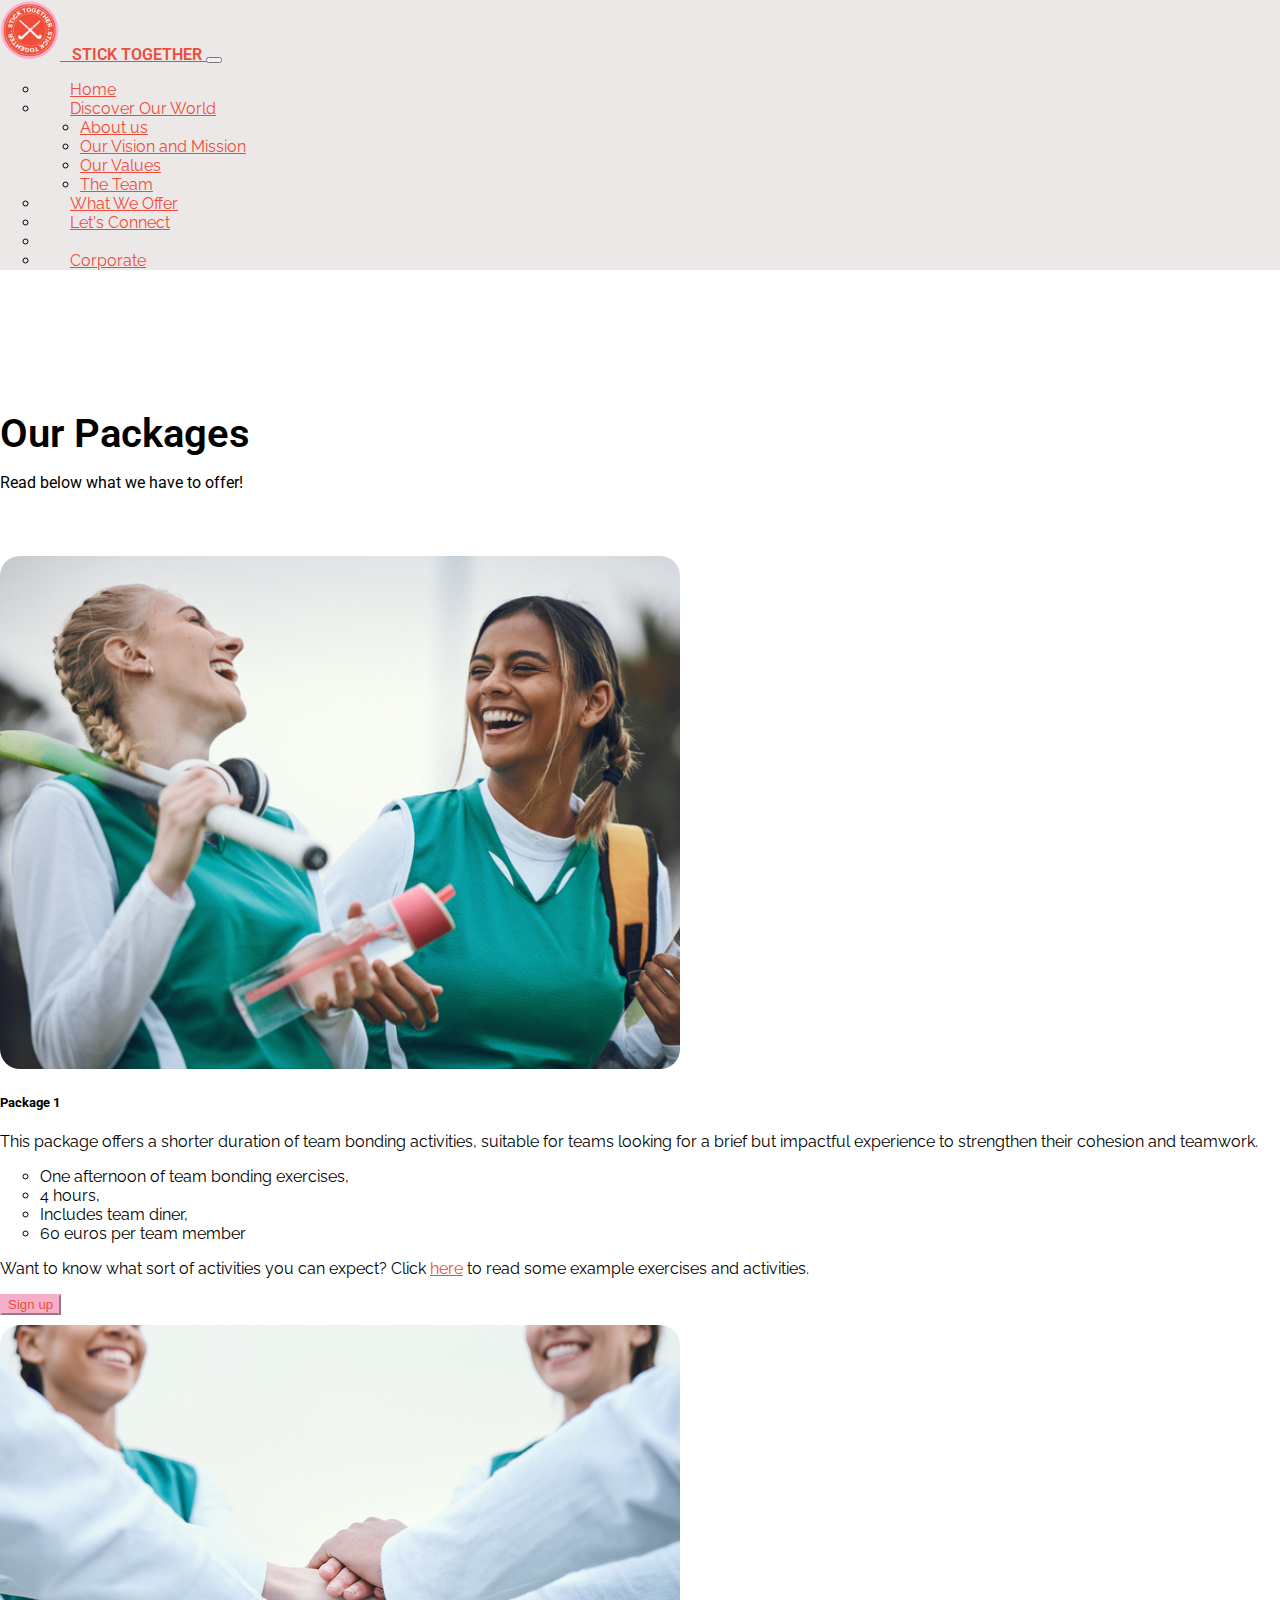
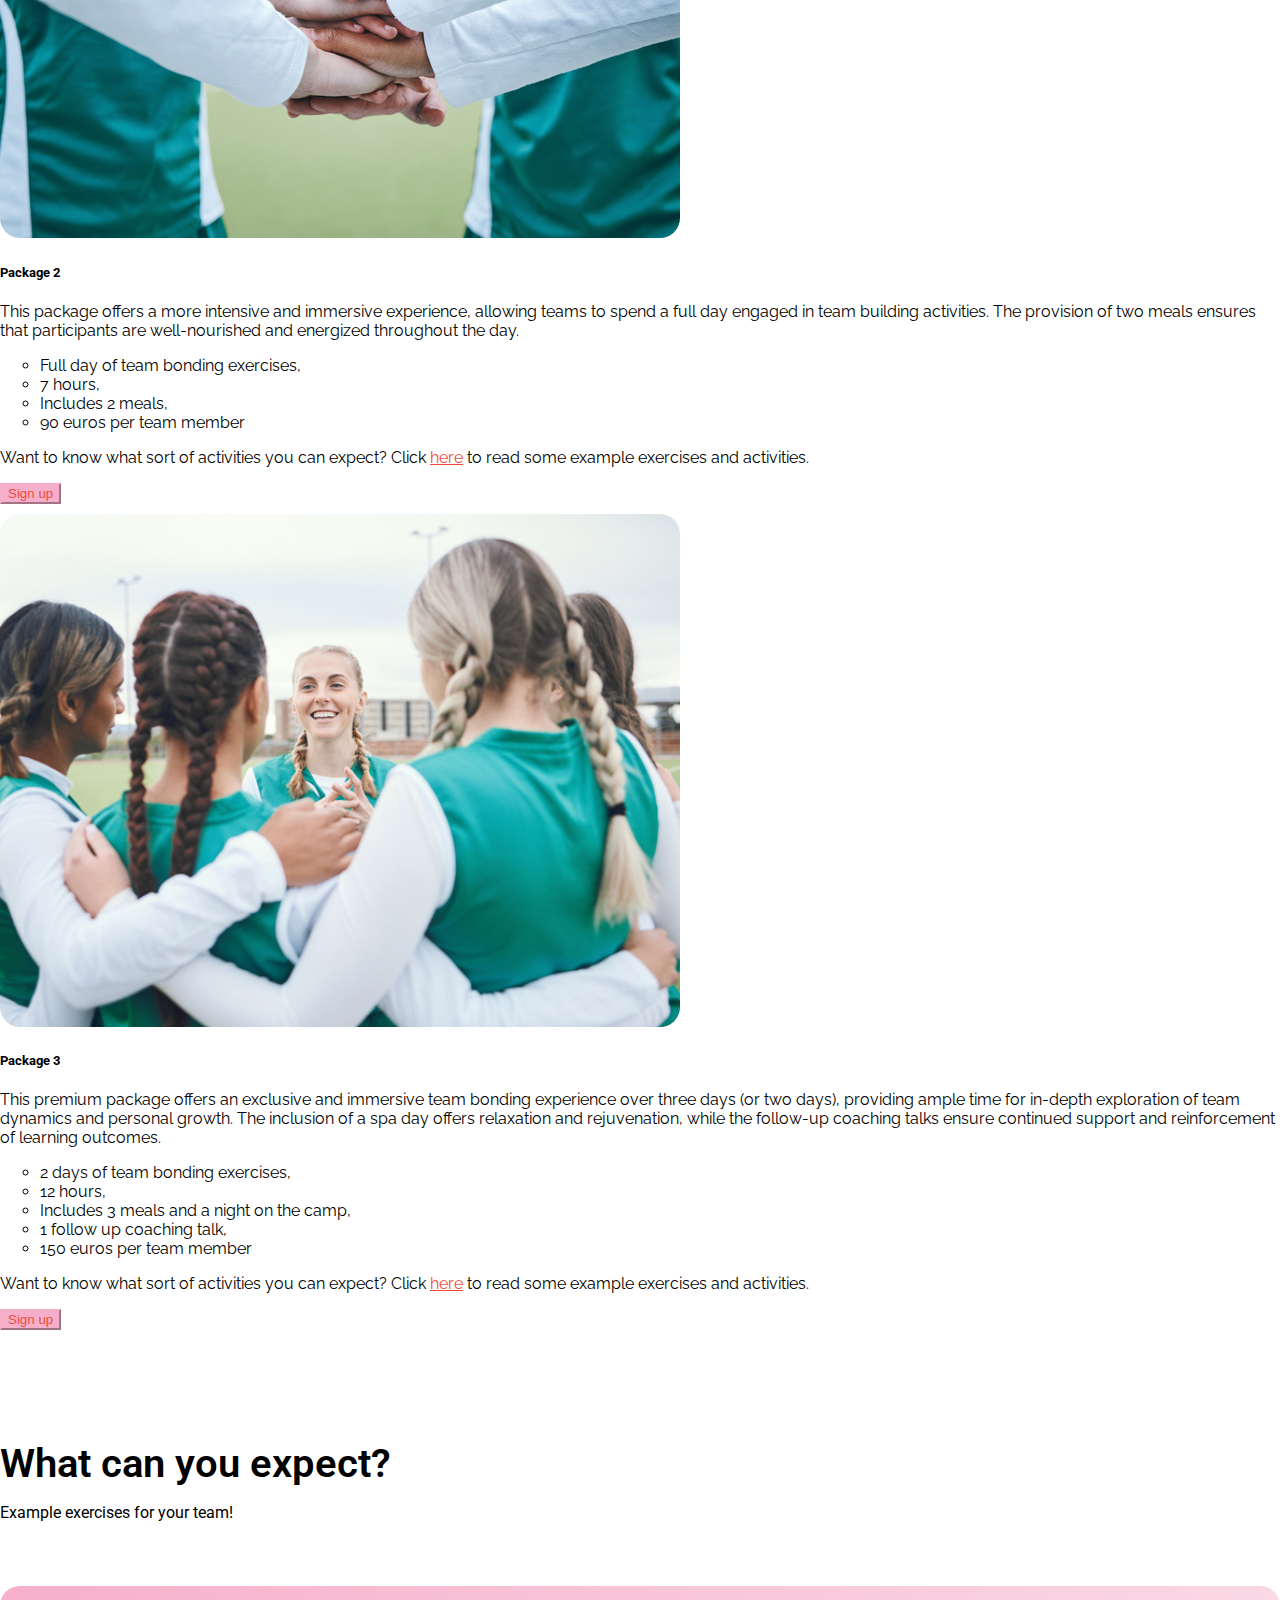
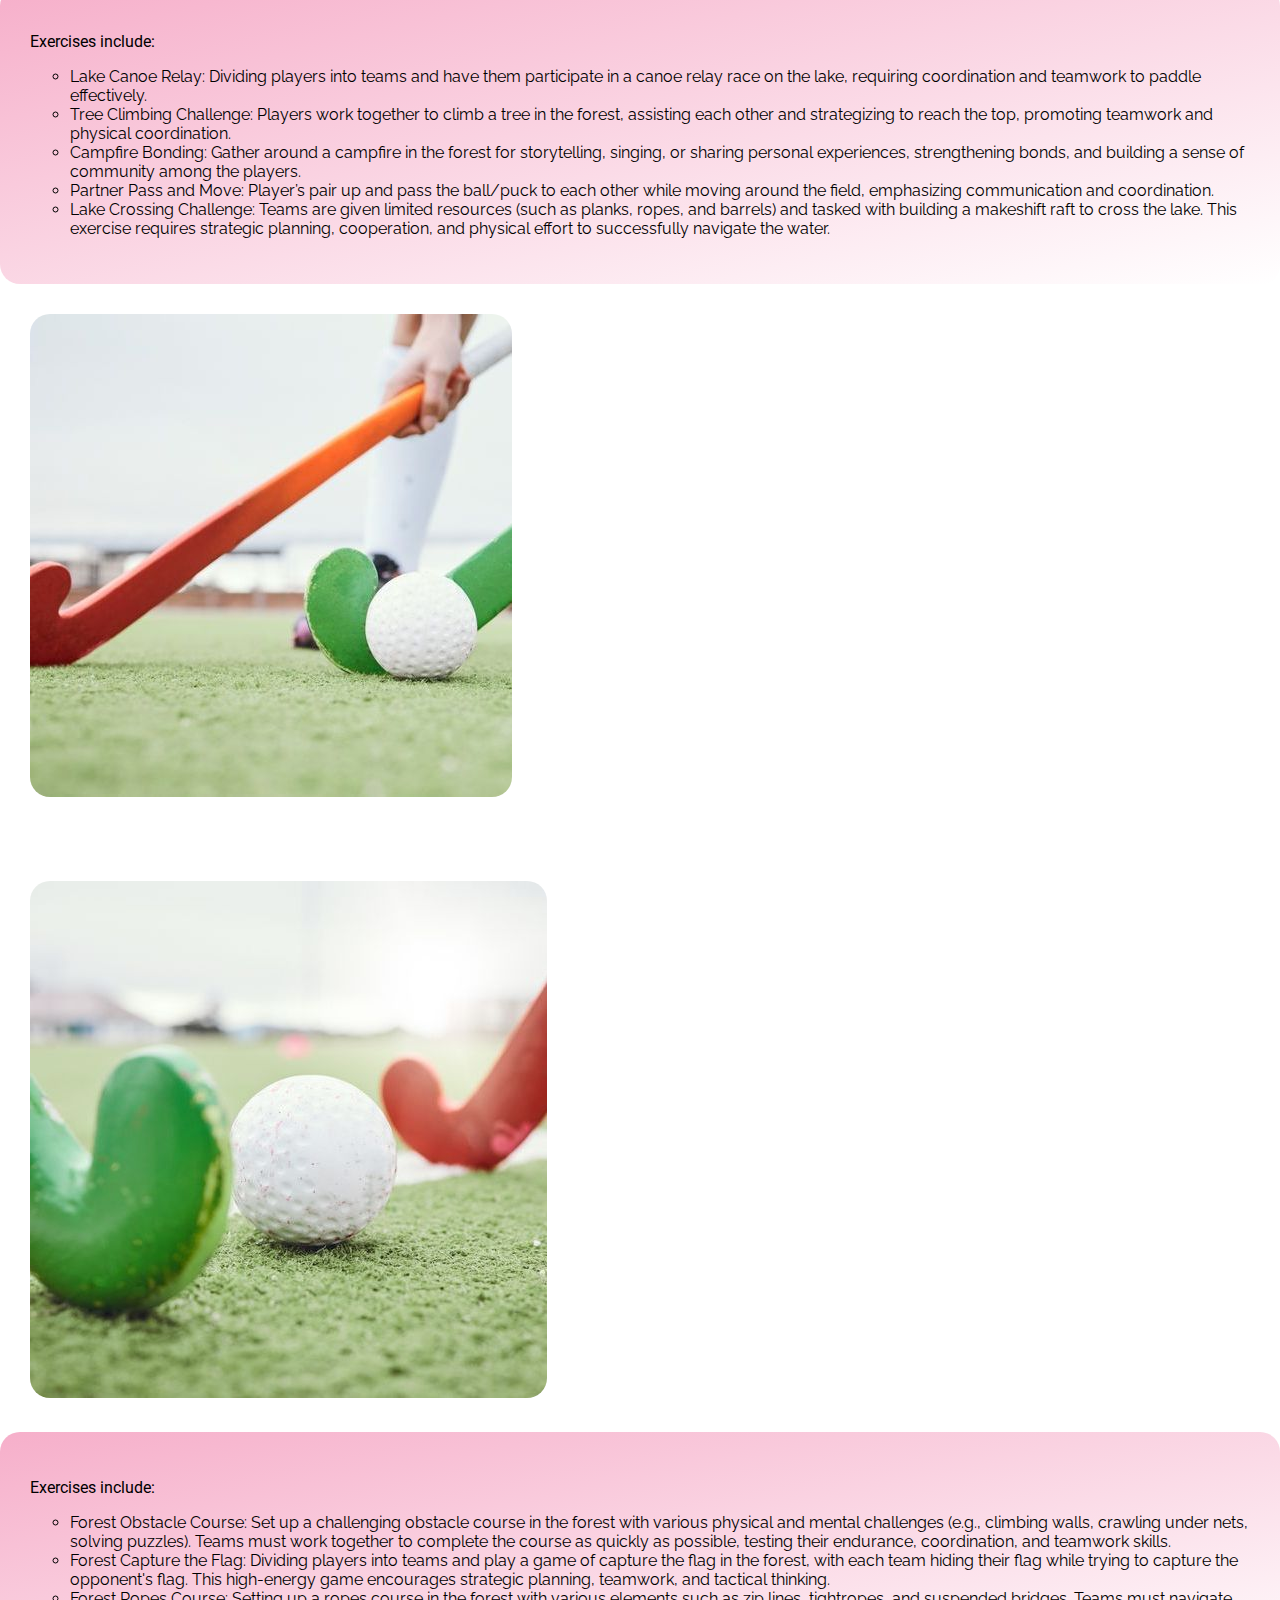
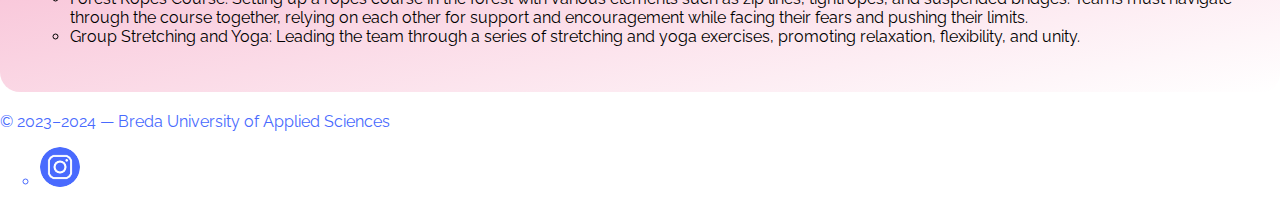
==== commit dcc1e018: "Update cards.html" ====
--- a/cards.html
+++ b/cards.html
@@ -185,21 +185,17 @@
 			  <li> Lake Crossing Challenge: Teams are given limited resources (such as planks, ropes, and barrels) and tasked with building a makeshift raft to cross the lake. This exercise requires strategic planning, cooperation, and physical effort to successfully navigate the water.</li>
 					  </ul>
 				  </div>
-		   <div class="col-12 col-md-6 col-lg-6 col-xl-6 section-vi-va-right">
-			 <img src="images/1vierkant-tweesticks.jpg" alt="phone with instagram feed" class="image-fluid" width="">
-        </div>
-		  </div> 
+          <div class="col-12 col-md-6 col-lg-6 col-xl-6 section-vi-va-right">
+            <img src="images/1vierkant-tweesticks.jpg" alt="picture of two hockey sticks" class="img-fluid shadow" width="auto">
+          </div>
+      </div> 
 		</div>
 		
 		<div class="container pt-3 pb-2">
       <div class="row justify-content-center">
-		   <div class="col-12 col-md-6 col-lg-6 col-xl-6 section-vi-va-right">
-			  <h2 class="header-one">Follow Us!</h2>
-          <p class="subheader">
-			  On instagram <a href="https://www.instagram.com/sticktogethernl/">@sticktogethernl</a>
-          </p>
-			  <a href="https://www.instagram.com/sticktogethernl/"> <img src="images/phone-insta.jpeg" alt="phone with instagram feed" class="shadow" width="300"></a>
-        </div>
+        <div class="col-12 col-md-6 col-lg-6 col-xl-6 section-vi-va-right">
+          <img src="images/2vierkant-tweesticks.jpg" alt="picture of two hockey sticks" class="img-fluid shadow" width="auto">
+      </div>
 		    <div class="col-12 col-md-6 col-lg-6 col-xl-6 section-vi-va-left">
 			 <p class="subheader" style="color: #ffffff"> Exercises include: </p>
 				  <ul>
--- a/css/styles.css
+++ b/css/styles.css
@@ -388,7 +388,7 @@
   width: 14rem;
   height: 14rem;
   border: 0.5rem solid;
-  color:#f6afca;
+  color:#0d9277;
 }
 .team-member h4, .team-member .h4 {
   margin-top: 1.5rem;
